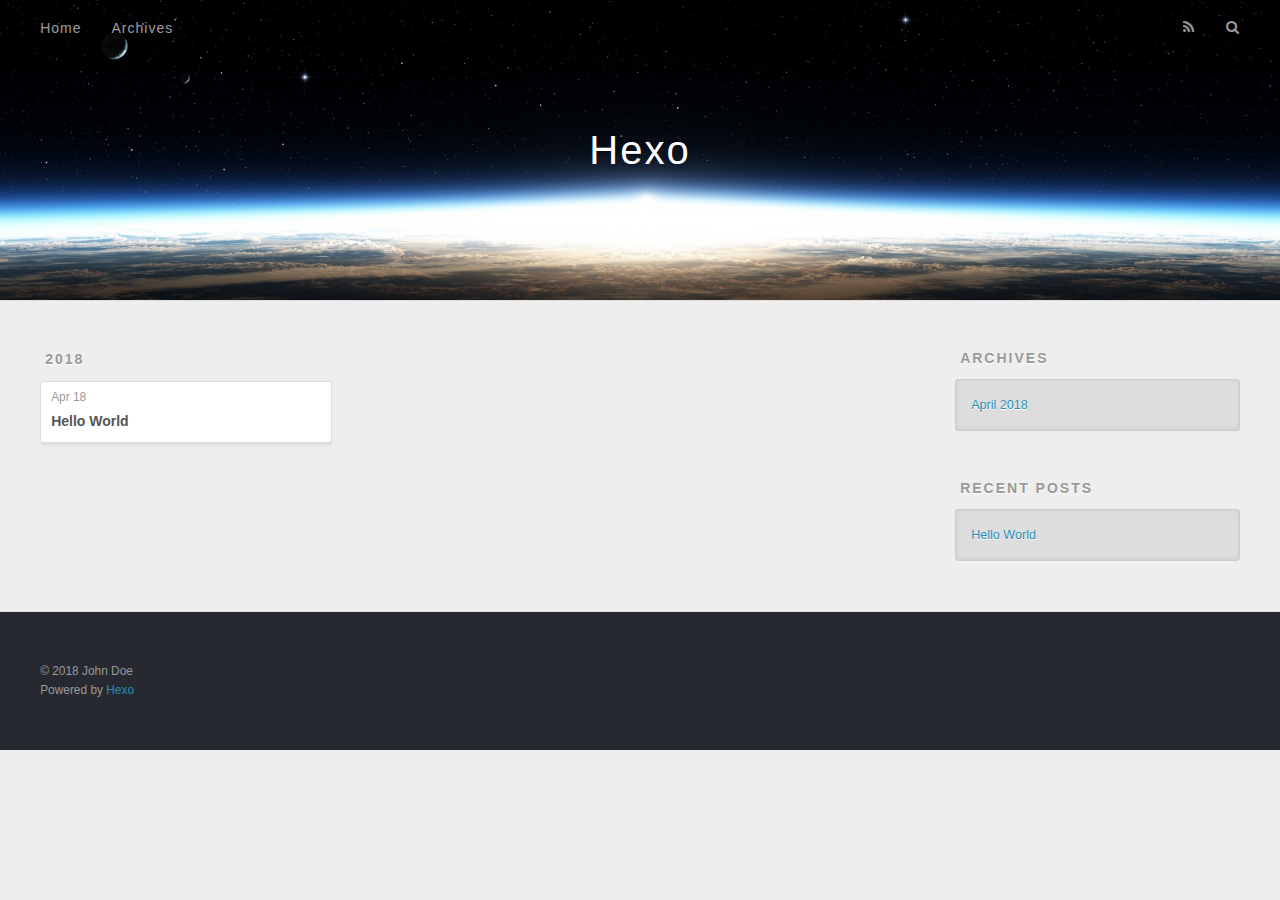
==== archives/index.html @ 8ae71036 "Site updated: 2018-04-18 21:34:52" ====
<!DOCTYPE html>
<html>
<head>
  <meta charset="utf-8">
  

  
  <title>Archives | Hexo</title>
  <meta name="viewport" content="width=device-width, initial-scale=1, maximum-scale=1">
  <meta property="og:type" content="website">
<meta property="og:title" content="Hexo">
<meta property="og:url" content="http://yoursite.com/archives/index.html">
<meta property="og:site_name" content="Hexo">
<meta property="og:locale" content="default">
<meta name="twitter:card" content="summary">
<meta name="twitter:title" content="Hexo">
  
    <link rel="alternate" href="/atom.xml" title="Hexo" type="application/atom+xml">
  
  
    <link rel="icon" href="/favicon.png">
  
  
    <link href="//fonts.googleapis.com/css?family=Source+Code+Pro" rel="stylesheet" type="text/css">
  
  <link rel="stylesheet" href="/css/style.css">
</head>

<body>
  <div id="container">
    <div id="wrap">
      <header id="header">
  <div id="banner"></div>
  <div id="header-outer" class="outer">
    <div id="header-title" class="inner">
      <h1 id="logo-wrap">
        <a href="/" id="logo">Hexo</a>
      </h1>
      
    </div>
    <div id="header-inner" class="inner">
      <nav id="main-nav">
        <a id="main-nav-toggle" class="nav-icon"></a>
        
          <a class="main-nav-link" href="/">Home</a>
        
          <a class="main-nav-link" href="/archives">Archives</a>
        
      </nav>
      <nav id="sub-nav">
        
          <a id="nav-rss-link" class="nav-icon" href="/atom.xml" title="RSS Feed"></a>
        
        <a id="nav-search-btn" class="nav-icon" title="Search"></a>
      </nav>
      <div id="search-form-wrap">
        <form action="//google.com/search" method="get" accept-charset="UTF-8" class="search-form"><input type="search" name="q" class="search-form-input" placeholder="Search"><button type="submit" class="search-form-submit">&#xF002;</button><input type="hidden" name="sitesearch" value="http://yoursite.com"></form>
      </div>
    </div>
  </div>
</header>
      <div class="outer">
        <section id="main">
  
  
    
    
      
      
      <section class="archives-wrap">
        <div class="archive-year-wrap">
          <a href="/archives/2018" class="archive-year">2018</a>
        </div>
        <div class="archives">
    
    <article class="archive-article archive-type-post">
  <div class="archive-article-inner">
    <header class="archive-article-header">
      <a href="/2018/04/18/hello-world/" class="archive-article-date">
  <time datetime="2018-04-18T13:19:20.472Z" itemprop="datePublished">Apr 18</time>
</a>
      
  
    <h1 itemprop="name">
      <a class="archive-article-title" href="/2018/04/18/hello-world/">Hello World</a>
    </h1>
  

    </header>
  </div>
</article>
  
  
    </div></section>
  


</section>
        
          <aside id="sidebar">
  
    

  
    

  
    
  
    
  <div class="widget-wrap">
    <h3 class="widget-title">Archives</h3>
    <div class="widget">
      <ul class="archive-list"><li class="archive-list-item"><a class="archive-list-link" href="/archives/2018/04/">April 2018</a></li></ul>
    </div>
  </div>


  
    
  <div class="widget-wrap">
    <h3 class="widget-title">Recent Posts</h3>
    <div class="widget">
      <ul>
        
          <li>
            <a href="/2018/04/18/hello-world/">Hello World</a>
          </li>
        
      </ul>
    </div>
  </div>

  
</aside>
        
      </div>
      <footer id="footer">
  
  <div class="outer">
    <div id="footer-info" class="inner">
      &copy; 2018 John Doe<br>
      Powered by <a href="http://hexo.io/" target="_blank">Hexo</a>
    </div>
  </div>
</footer>
    </div>
    <nav id="mobile-nav">
  
    <a href="/" class="mobile-nav-link">Home</a>
  
    <a href="/archives" class="mobile-nav-link">Archives</a>
  
</nav>
    

<script src="//ajax.googleapis.com/ajax/libs/jquery/2.0.3/jquery.min.js"></script>


  <link rel="stylesheet" href="/fancybox/jquery.fancybox.css">
  <script src="/fancybox/jquery.fancybox.pack.js"></script>


<script src="/js/script.js"></script>



  </div>
</body>
</html>
---- css/style.css ----
body {
  width: 100%;
}
body:before,
body:after {
  content: "";
  display: table;
}
body:after {
  clear: both;
}
html,
body,
div,
span,
applet,
object,
iframe,
h1,
h2,
h3,
h4,
h5,
h6,
p,
blockquote,
pre,
a,
abbr,
acronym,
address,
big,
cite,
code,
del,
dfn,
em,
img,
ins,
kbd,
q,
s,
samp,
small,
strike,
strong,
sub,
sup,
tt,
var,
dl,
dt,
dd,
ol,
ul,
li,
fieldset,
form,
label,
legend,
table,
caption,
tbody,
tfoot,
thead,
tr,
th,
td {
  margin: 0;
  padding: 0;
  border: 0;
  outline: 0;
  font-weight: inherit;
  font-style: inherit;
  font-family: inherit;
  font-size: 100%;
  vertical-align: baseline;
}
body {
  line-height: 1;
  color: #000;
  background: #fff;
}
ol,
ul {
  list-style: none;
}
table {
  border-collapse: separate;
  border-spacing: 0;
  vertical-align: middle;
}
caption,
th,
td {
  text-align: left;
  font-weight: normal;
  vertical-align: middle;
}
a img {
  border: none;
}
input,
button {
  margin: 0;
  padding: 0;
}
input::-moz-focus-inner,
button::-moz-focus-inner {
  border: 0;
  padding: 0;
}
@font-face {
  font-family: FontAwesome;
  font-style: normal;
  font-weight: normal;
  src: url("fonts/fontawesome-webfont.eot?v=#4.0.3");
  src: url("fonts/fontawesome-webfont.eot?#iefix&v=#4.0.3") format("embedded-opentype"), url("fonts/fontawesome-webfont.woff?v=#4.0.3") format("woff"), url("fonts/fontawesome-webfont.ttf?v=#4.0.3") format("truetype"), url("fonts/fontawesome-webfont.svg#fontawesomeregular?v=#4.0.3") format("svg");
}
html,
body,
#container {
  height: 100%;
}
body {
  background: #eee;
  font: 14px -apple-system, BlinkMacSystemFont, "Segoe UI", "Roboto", "Oxygen", "Ubuntu", "Cantarell", "Fira Sans", "Droid Sans", "Helvetica Neue", sans-serif;
  -webkit-text-size-adjust: 100%;
}
.outer {
  max-width: 1220px;
  margin: 0 auto;
  padding: 0 20px;
}
.outer:before,
.outer:after {
  content: "";
  display: table;
}
.outer:after {
  clear: both;
}
.inner {
  display: inline;
  float: left;
  width: 98.33333333333333%;
  margin: 0 0.833333333333333%;
}
.left,
.alignleft {
  float: left;
}
.right,
.alignright {
  float: right;
}
.clear {
  clear: both;
}
#container {
  position: relative;
}
.mobile-nav-on {
  overflow: hidden;
}
#wrap {
  height: 100%;
  width: 100%;
  position: absolute;
  top: 0;
  left: 0;
  -webkit-transition: 0.2s ease-out;
  -moz-transition: 0.2s ease-out;
  -ms-transition: 0.2s ease-out;
  transition: 0.2s ease-out;
  z-index: 1;
  background: #eee;
}
.mobile-nav-on #wrap {
  left: 280px;
}
@media screen and (min-width: 768px) {
  #main {
    display: inline;
    float: left;
    width: 73.33333333333333%;
    margin: 0 0.833333333333333%;
  }
}
.article-date,
.article-category-link,
.archive-year,
.widget-title {
  text-decoration: none;
  text-transform: uppercase;
  letter-spacing: 2px;
  color: #999;
  margin-bottom: 1em;
  margin-left: 5px;
  line-height: 1em;
  text-shadow: 0 1px #fff;
  font-weight: bold;
}
.article-inner,
.archive-article-inner {
  background: #fff;
  -webkit-box-shadow: 1px 2px 3px #ddd;
  box-shadow: 1px 2px 3px #ddd;
  border: 1px solid #ddd;
  border-radius: 3px;
}
.article-entry h1,
.widget h1 {
  font-size: 2em;
}
.article-entry h2,
.widget h2 {
  font-size: 1.5em;
}
.article-entry h3,
.widget h3 {
  font-size: 1.3em;
}
.article-entry h4,
.widget h4 {
  font-size: 1.2em;
}
.article-entry h5,
.widget h5 {
  font-size: 1em;
}
.article-entry h6,
.widget h6 {
  font-size: 1em;
  color: #999;
}
.article-entry hr,
.widget hr {
  border: 1px dashed #ddd;
}
.article-entry strong,
.widget strong {
  font-weight: bold;
}
.article-entry em,
.widget em,
.article-entry cite,
.widget cite {
  font-style: italic;
}
.article-entry sup,
.widget sup,
.article-entry sub,
.widget sub {
  font-size: 0.75em;
  line-height: 0;
  position: relative;
  vertical-align: baseline;
}
.article-entry sup,
.widget sup {
  top: -0.5em;
}
.article-entry sub,
.widget sub {
  bottom: -0.2em;
}
.article-entry small,
.widget small {
  font-size: 0.85em;
}
.article-entry acronym,
.widget acronym,
.article-entry abbr,
.widget abbr {
  border-bottom: 1px dotted;
}
.article-entry ul,
.widget ul,
.article-entry ol,
.widget ol,
.article-entry dl,
.widget dl {
  margin: 0 20px;
  line-height: 1.6em;
}
.article-entry ul ul,
.widget ul ul,
.article-entry ol ul,
.widget ol ul,
.article-entry ul ol,
.widget ul ol,
.article-entry ol ol,
.widget ol ol {
  margin-top: 0;
  margin-bottom: 0;
}
.article-entry ul,
.widget ul {
  list-style: disc;
}
.article-entry ol,
.widget ol {
  list-style: decimal;
}
.article-entry dt,
.widget dt {
  font-weight: bold;
}
#header {
  height: 300px;
  position: relative;
  border-bottom: 1px solid #ddd;
}
#header:before,
#header:after {
  content: "";
  position: absolute;
  left: 0;
  right: 0;
  height: 40px;
}
#header:before {
  top: 0;
  background: -webkit-linear-gradient(rgba(0,0,0,0.2), transparent);
  background: -moz-linear-gradient(rgba(0,0,0,0.2), transparent);
  background: -ms-linear-gradient(rgba(0,0,0,0.2), transparent);
  background: linear-gradient(rgba(0,0,0,0.2), transparent);
}
#header:after {
  bottom: 0;
  background: -webkit-linear-gradient(transparent, rgba(0,0,0,0.2));
  background: -moz-linear-gradient(transparent, rgba(0,0,0,0.2));
  background: -ms-linear-gradient(transparent, rgba(0,0,0,0.2));
  background: linear-gradient(transparent, rgba(0,0,0,0.2));
}
#header-outer {
  height: 100%;
  position: relative;
}
#header-inner {
  position: relative;
  overflow: hidden;
}
#banner {
  position: absolute;
  top: 0;
  left: 0;
  width: 100%;
  height: 100%;
  background: url("images/banner.jpg") center #000;
  -webkit-background-size: cover;
  -moz-background-size: cover;
  background-size: cover;
  z-index: -1;
}
#header-title {
  text-align: center;
  height: 40px;
  position: absolute;
  top: 50%;
  left: 0;
  margin-top: -20px;
}
#logo,
#subtitle {
  text-decoration: none;
  color: #fff;
  font-weight: 300;
  text-shadow: 0 1px 4px rgba(0,0,0,0.3);
}
#logo {
  font-size: 40px;
  line-height: 40px;
  letter-spacing: 2px;
}
#subtitle {
  font-size: 16px;
  line-height: 16px;
  letter-spacing: 1px;
}
#subtitle-wrap {
  margin-top: 16px;
}
#main-nav {
  float: left;
  margin-left: -15px;
}
.nav-icon,
.main-nav-link {
  float: left;
  color: #fff;
  opacity: 0.6;
  text-decoration: none;
  text-shadow: 0 1px rgba(0,0,0,0.2);
  -webkit-transition: opacity 0.2s;
  -moz-transition: opacity 0.2s;
  -ms-transition: opacity 0.2s;
  transition: opacity 0.2s;
  display: block;
  padding: 20px 15px;
}
.nav-icon:hover,
.main-nav-link:hover {
  opacity: 1;
}
.nav-icon {
  font-family: FontAwesome;
  text-align: center;
  font-size: 14px;
  width: 14px;
  height: 14px;
  padding: 20px 15px;
  position: relative;
  cursor: pointer;
}
.main-nav-link {
  font-weight: 300;
  letter-spacing: 1px;
}
@media screen and (max-width: 479px) {
  .main-nav-link {
    display: none;
  }
}
#main-nav-toggle {
  display: none;
}
#main-nav-toggle:before {
  content: "\f0c9";
}
@media screen and (max-width: 479px) {
  #main-nav-toggle {
    display: block;
  }
}
#sub-nav {
  float: right;
  margin-right: -15px;
}
#nav-rss-link:before {
  content: "\f09e";
}
#nav-search-btn:before {
  content: "\f002";
}
#search-form-wrap {
  position: absolute;
  top: 15px;
  width: 150px;
  height: 30px;
  right: -150px;
  opacity: 0;
  -webkit-transition: 0.2s ease-out;
  -moz-transition: 0.2s ease-out;
  -ms-transition: 0.2s ease-out;
  transition: 0.2s ease-out;
}
#search-form-wrap.on {
  opacity: 1;
  right: 0;
}
@media screen and (max-width: 479px) {
  #search-form-wrap {
    width: 100%;
    right: -100%;
  }
}
.search-form {
  position: absolute;
  top: 0;
  left: 0;
  right: 0;
  background: #fff;
  padding: 5px 15px;
  border-radius: 15px;
  -webkit-box-shadow: 0 0 10px rgba(0,0,0,0.3);
  box-shadow: 0 0 10px rgba(0,0,0,0.3);
}
.search-form-input {
  border: none;
  background: none;
  color: #555;
  width: 100%;
  font: 13px -apple-system, BlinkMacSystemFont, "Segoe UI", "Roboto", "Oxygen", "Ubuntu", "Cantarell", "Fira Sans", "Droid Sans", "Helvetica Neue", sans-serif;
  outline: none;
}
.search-form-input::-webkit-search-results-decoration,
.search-form-input::-webkit-search-cancel-button {
  -webkit-appearance: none;
}
.search-form-submit {
  position: absolute;
  top: 50%;
  right: 10px;
  margin-top: -7px;
  font: 13px FontAwesome;
  border: none;
  background: none;
  color: #bbb;
  cursor: pointer;
}
.search-form-submit:hover,
.search-form-submit:focus {
  color: #777;
}
.article {
  margin: 50px 0;
}
.article-inner {
  overflow: hidden;
}
.article-meta:before,
.article-meta:after {
  content: "";
  display: table;
}
.article-meta:after {
  clear: both;
}
.article-date {
  float: left;
}
.article-category {
  float: left;
  line-height: 1em;
  color: #ccc;
  text-shadow: 0 1px #fff;
  margin-left: 8px;
}
.article-category:before {
  content: "\2022";
}
.article-category-link {
  margin: 0 12px 1em;
}
.article-header {
  padding: 20px 20px 0;
}
.article-title {
  text-decoration: none;
  font-size: 2em;
  font-weight: bold;
  color: #555;
  line-height: 1.1em;
  -webkit-transition: color 0.2s;
  -moz-transition: color 0.2s;
  -ms-transition: color 0.2s;
  transition: color 0.2s;
}
a.article-title:hover {
  color: #258fb8;
}
.article-entry {
  color: #555;
  padding: 0 20px;
}
.article-entry:before,
.article-entry:after {
  content: "";
  display: table;
}
.article-entry:after {
  clear: both;
}
.article-entry p,
.article-entry table {
  line-height: 1.6em;
  margin: 1.6em 0;
}
.article-entry h1,
.article-entry h2,
.article-entry h3,
.article-entry h4,
.article-entry h5,
.article-entry h6 {
  font-weight: bold;
}
.article-entry h1,
.article-entry h2,
.article-entry h3,
.article-entry h4,
.article-entry h5,
.article-entry h6 {
  line-height: 1.1em;
  margin: 1.1em 0;
}
.article-entry a {
  color: #258fb8;
  text-decoration: none;
}
.article-entry a:hover {
  text-decoration: underline;
}
.article-entry ul,
.article-entry ol,
.article-entry dl {
  margin-top: 1.6em;
  margin-bottom: 1.6em;
}
.article-entry img,
.article-entry video {
  max-width: 100%;
  height: auto;
  display: block;
  margin: auto;
}
.article-entry iframe {
  border: none;
}
.article-entry table {
  width: 100%;
  border-collapse: collapse;
  border-spacing: 0;
}
.article-entry th {
  font-weight: bold;
  border-bottom: 3px solid #ddd;
  padding-bottom: 0.5em;
}
.article-entry td {
  border-bottom: 1px solid #ddd;
  padding: 10px 0;
}
.article-entry blockquote {
  font-family: Georgia, "Times New Roman", serif;
  font-size: 1.4em;
  margin: 1.6em 20px;
  text-align: center;
}
.article-entry blockquote footer {
  font-size: 14px;
  margin: 1.6em 0;
  font-family: -apple-system, BlinkMacSystemFont, "Segoe UI", "Roboto", "Oxygen", "Ubuntu", "Cantarell", "Fira Sans", "Droid Sans", "Helvetica Neue", sans-serif;
}
.article-entry blockquote footer cite:before {
  content: "—";
  padding: 0 0.5em;
}
.article-entry .pullquote {
  text-align: left;
  width: 45%;
  margin: 0;
}
.article-entry .pullquote.left {
  margin-left: 0.5em;
  margin-right: 1em;
}
.article-entry .pullquote.right {
  margin-right: 0.5em;
  margin-left: 1em;
}
.article-entry .caption {
  color: #999;
  display: block;
  font-size: 0.9em;
  margin-top: 0.5em;
  position: relative;
  text-align: center;
}
.article-entry .video-container {
  position: relative;
  padding-top: 56.25%;
  height: 0;
  overflow: hidden;
}
.article-entry .video-container iframe,
.article-entry .video-container object,
.article-entry .video-container embed {
  position: absolute;
  top: 0;
  left: 0;
  width: 100%;
  height: 100%;
  margin-top: 0;
}
.article-more-link a {
  display: inline-block;
  line-height: 1em;
  padding: 6px 15px;
  border-radius: 15px;
  background: #eee;
  color: #999;
  text-shadow: 0 1px #fff;
  text-decoration: none;
}
.article-more-link a:hover {
  background: #258fb8;
  color: #fff;
  text-decoration: none;
  text-shadow: 0 1px #1e7293;
}
.article-footer {
  font-size: 0.85em;
  line-height: 1.6em;
  border-top: 1px solid #ddd;
  padding-top: 1.6em;
  margin: 0 20px 20px;
}
.article-footer:before,
.article-footer:after {
  content: "";
  display: table;
}
.article-footer:after {
  clear: both;
}
.article-footer a {
  color: #999;
  text-decoration: none;
}
.article-footer a:hover {
  color: #555;
}
.article-tag-list-item {
  float: left;
  margin-right: 10px;
}
.article-tag-list-link:before {
  content: "#";
}
.article-comment-link {
  float: right;
}
.article-comment-link:before {
  content: "\f075";
  font-family: FontAwesome;
  padding-right: 8px;
}
.article-share-link {
  cursor: pointer;
  float: right;
  margin-left: 20px;
}
.article-share-link:before {
  content: "\f064";
  font-family: FontAwesome;
  padding-right: 6px;
}
#article-nav {
  position: relative;
}
#article-nav:before,
#article-nav:after {
  content: "";
  display: table;
}
#article-nav:after {
  clear: both;
}
@media screen and (min-width: 768px) {
  #article-nav {
    margin: 50px 0;
  }
  #article-nav:before {
    width: 8px;
    height: 8px;
    position: absolute;
    top: 50%;
    left: 50%;
    margin-top: -4px;
    margin-left: -4px;
    content: "";
    border-radius: 50%;
    background: #ddd;
    -webkit-box-shadow: 0 1px 2px #fff;
    box-shadow: 0 1px 2px #fff;
  }
}
.article-nav-link-wrap {
  text-decoration: none;
  text-shadow: 0 1px #fff;
  color: #999;
  -webkit-box-sizing: border-box;
  -moz-box-sizing: border-box;
  box-sizing: border-box;
  margin-top: 50px;
  text-align: center;
  display: block;
}
.article-nav-link-wrap:hover {
  color: #555;
}
@media screen and (min-width: 768px) {
  .article-nav-link-wrap {
    width: 50%;
    margin-top: 0;
  }
}
@media screen and (min-width: 768px) {
  #article-nav-newer {
    float: left;
    text-align: right;
    padding-right: 20px;
  }
}
@media screen and (min-width: 768px) {
  #article-nav-older {
    float: right;
    text-align: left;
    padding-left: 20px;
  }
}
.article-nav-caption {
  text-transform: uppercase;
  letter-spacing: 2px;
  color: #ddd;
  line-height: 1em;
  font-weight: bold;
}
#article-nav-newer .article-nav-caption {
  margin-right: -2px;
}
.article-nav-title {
  font-size: 0.85em;
  line-height: 1.6em;
  margin-top: 0.5em;
}
.article-share-box {
  position: absolute;
  display: none;
  background: #fff;
  -webkit-box-shadow: 1px 2px 10px rgba(0,0,0,0.2);
  box-shadow: 1px 2px 10px rgba(0,0,0,0.2);
  border-radius: 3px;
  margin-left: -145px;
  overflow: hidden;
  z-index: 1;
}
.article-share-box.on {
  display: block;
}
.article-share-input {
  width: 100%;
  background: none;
  -webkit-box-sizing: border-box;
  -moz-box-sizing: border-box;
  box-sizing: border-box;
  font: 14px -apple-system, BlinkMacSystemFont, "Segoe UI", "Roboto", "Oxygen", "Ubuntu", "Cantarell", "Fira Sans", "Droid Sans", "Helvetica Neue", sans-serif;
  padding: 0 15px;
  color: #555;
  outline: none;
  border: 1px solid #ddd;
  border-radius: 3px 3px 0 0;
  height: 36px;
  line-height: 36px;
}
.article-share-links {
  background: #eee;
}
.article-share-links:before,
.article-share-links:after {
  content: "";
  display: table;
}
.article-share-links:after {
  clear: both;
}
.article-share-twitter,
.article-share-facebook,
.article-share-pinterest,
.article-share-google {
  width: 50px;
  height: 36px;
  display: block;
  float: left;
  position: relative;
  color: #999;
  text-shadow: 0 1px #fff;
}
.article-share-twitter:before,
.article-share-facebook:before,
.article-share-pinterest:before,
.article-share-google:before {
  font-size: 20px;
  font-family: FontAwesome;
  width: 20px;
  height: 20px;
  position: absolute;
  top: 50%;
  left: 50%;
  margin-top: -10px;
  margin-left: -10px;
  text-align: center;
}
.article-share-twitter:hover,
.article-share-facebook:hover,
.article-share-pinterest:hover,
.article-share-google:hover {
  color: #fff;
}
.article-share-twitter:before {
  content: "\f099";
}
.article-share-twitter:hover {
  background: #00aced;
  text-shadow: 0 1px #008abe;
}
.article-share-facebook:before {
  content: "\f09a";
}
.article-share-facebook:hover {
  background: #3b5998;
  text-shadow: 0 1px #2f477a;
}
.article-share-pinterest:before {
  content: "\f0d2";
}
.article-share-pinterest:hover {
  background: #cb2027;
  text-shadow: 0 1px #a21a1f;
}
.article-share-google:before {
  content: "\f0d5";
}
.article-share-google:hover {
  background: #dd4b39;
  text-shadow: 0 1px #be3221;
}
.article-gallery {
  background: #000;
  position: relative;
}
.article-gallery-photos {
  position: relative;
  overflow: hidden;
}
.article-gallery-img {
  display: none;
  max-width: 100%;
}
.article-gallery-img:first-child {
  display: block;
}
.article-gallery-img.loaded {
  position: absolute;
  display: block;
}
.article-gallery-img img {
  display: block;
  max-width: 100%;
  margin: 0 auto;
}
#comments {
  background: #fff;
  -webkit-box-shadow: 1px 2px 3px #ddd;
  box-shadow: 1px 2px 3px #ddd;
  padding: 20px;
  border: 1px solid #ddd;
  border-radius: 3px;
  margin: 50px 0;
}
#comments a {
  color: #258fb8;
}
.archives-wrap {
  margin: 50px 0;
}
.archives:before,
.archives:after {
  content: "";
  display: table;
}
.archives:after {
  clear: both;
}
.archive-year-wrap {
  margin-bottom: 1em;
}
.archives {
  -webkit-column-gap: 10px;
  -moz-column-gap: 10px;
  column-gap: 10px;
}
@media screen and (min-width: 480px) and (max-width: 767px) {
  .archives {
    -webkit-column-count: 2;
    -moz-column-count: 2;
    column-count: 2;
  }
}
@media screen and (min-width: 768px) {
  .archives {
    -webkit-column-count: 3;
    -moz-column-count: 3;
    column-count: 3;
  }
}
.archive-article {
  -webkit-column-break-inside: avoid;
  page-break-inside: avoid;
  overflow: hidden;
  break-inside: avoid-column;
}
.archive-article-inner {
  padding: 10px;
  margin-bottom: 15px;
}
.archive-article-title {
  text-decoration: none;
  font-weight: bold;
  color: #555;
  -webkit-transition: color 0.2s;
  -moz-transition: color 0.2s;
  -ms-transition: color 0.2s;
  transition: color 0.2s;
  line-height: 1.6em;
}
.archive-article-title:hover {
  color: #258fb8;
}
.archive-article-footer {
  margin-top: 1em;
}
.archive-article-date {
  color: #999;
  text-decoration: none;
  font-size: 0.85em;
  line-height: 1em;
  margin-bottom: 0.5em;
  display: block;
}
#page-nav {
  margin: 50px auto;
  background: #fff;
  -webkit-box-shadow: 1px 2px 3px #ddd;
  box-shadow: 1px 2px 3px #ddd;
  border: 1px solid #ddd;
  border-radius: 3px;
  text-align: center;
  color: #999;
  overflow: hidden;
}
#page-nav:before,
#page-nav:after {
  content: "";
  display: table;
}
#page-nav:after {
  clear: both;
}
#page-nav a,
#page-nav span {
  padding: 10px 20px;
  line-height: 1;
  height: 2ex;
}
#page-nav a {
  color: #999;
  text-decoration: none;
}
#page-nav a:hover {
  background: #999;
  color: #fff;
}
#page-nav .prev {
  float: left;
}
#page-nav .next {
  float: right;
}
#page-nav .page-number {
  display: inline-block;
}
@media screen and (max-width: 479px) {
  #page-nav .page-number {
    display: none;
  }
}
#page-nav .current {
  color: #555;
  font-weight: bold;
}
#page-nav .space {
  color: #ddd;
}
#footer {
  background: #262a30;
  padding: 50px 0;
  border-top: 1px solid #ddd;
  color: #999;
}
#footer a {
  color: #258fb8;
  text-decoration: none;
}
#footer a:hover {
  text-decoration: underline;
}
#footer-info {
  line-height: 1.6em;
  font-size: 0.85em;
}
.article-entry pre,
.article-entry .highlight {
  background: #2d2d2d;
  margin: 0 -20px;
  padding: 15px 20px;
  border-style: solid;
  border-color: #ddd;
  border-width: 1px 0;
  overflow: auto;
  color: #ccc;
  line-height: 22.400000000000002px;
}
.article-entry .highlight .gutter pre,
.article-entry .gist .gist-file .gist-data .line-numbers {
  color: #666;
  font-size: 0.85em;
}
.article-entry pre,
.article-entry code {
  font-family: "Source Code Pro", Consolas, Monaco, Menlo, Consolas, monospace;
}
.article-entry code {
  background: #eee;
  text-shadow: 0 1px #fff;
  padding: 0 0.3em;
}
.article-entry pre code {
  background: none;
  text-shadow: none;
  padding: 0;
}
.article-entry .highlight pre {
  border: none;
  margin: 0;
  padding: 0;
}
.article-entry .highlight table {
  margin: 0;
  width: auto;
}
.article-entry .highlight td {
  border: none;
  padding: 0;
}
.article-entry .highlight figcaption {
  font-size: 0.85em;
  color: #999;
  line-height: 1em;
  margin-bottom: 1em;
}
.article-entry .highlight figcaption:before,
.article-entry .highlight figcaption:after {
  content: "";
  display: table;
}
.article-entry .highlight figcaption:after {
  clear: both;
}
.article-entry .highlight figcaption a {
  float: right;
}
.article-entry .highlight .gutter pre {
  text-align: right;
  padding-right: 20px;
}
.article-entry .highlight .line {
  height: 22.400000000000002px;
}
.article-entry .highlight .line.marked {
  background: #515151;
}
.article-entry .gist {
  margin: 0 -20px;
  border-style: solid;
  border-color: #ddd;
  border-width: 1px 0;
  background: #2d2d2d;
  padding: 15px 20px 15px 0;
}
.article-entry .gist .gist-file {
  border: none;
  font-family: "Source Code Pro", Consolas, Monaco, Menlo, Consolas, monospace;
  margin: 0;
}
.article-entry .gist .gist-file .gist-data {
  background: none;
  border: none;
}
.article-entry .gist .gist-file .gist-data .line-numbers {
  background: none;
  border: none;
  padding: 0 20px 0 0;
}
.article-entry .gist .gist-file .gist-data .line-data {
  padding: 0 !important;
}
.article-entry .gist .gist-file .highlight {
  margin: 0;
  padding: 0;
  border: none;
}
.article-entry .gist .gist-file .gist-meta {
  background: #2d2d2d;
  color: #999;
  font: 0.85em -apple-system, BlinkMacSystemFont, "Segoe UI", "Roboto", "Oxygen", "Ubuntu", "Cantarell", "Fira Sans", "Droid Sans", "Helvetica Neue", sans-serif;
  text-shadow: 0 0;
  padding: 0;
  margin-top: 1em;
  margin-left: 20px;
}
.article-entry .gist .gist-file .gist-meta a {
  color: #258fb8;
  font-weight: normal;
}
.article-entry .gist .gist-file .gist-meta a:hover {
  text-decoration: underline;
}
pre .comment,
pre .title {
  color: #999;
}
pre .variable,
pre .attribute,
pre .tag,
pre .regexp,
pre .ruby .constant,
pre .xml .tag .title,
pre .xml .pi,
pre .xml .doctype,
pre .html .doctype,
pre .css .id,
pre .css .class,
pre .css .pseudo {
  color: #f2777a;
}
pre .number,
pre .preprocessor,
pre .built_in,
pre .literal,
pre .params,
pre .constant {
  color: #f99157;
}
pre .class,
pre .ruby .class .title,
pre .css .rules .attribute {
  color: #9c9;
}
pre .string,
pre .value,
pre .inheritance,
pre .header,
pre .ruby .symbol,
pre .xml .cdata {
  color: #9c9;
}
pre .css .hexcolor {
  color: #6cc;
}
pre .function,
pre .python .decorator,
pre .python .title,
pre .ruby .function .title,
pre .ruby .title .keyword,
pre .perl .sub,
pre .javascript .title,
pre .coffeescript .title {
  color: #69c;
}
pre .keyword,
pre .javascript .function {
  color: #c9c;
}
@media screen and (max-width: 479px) {
  #mobile-nav {
    position: absolute;
    top: 0;
    left: 0;
    width: 280px;
    height: 100%;
    background: #191919;
    border-right: 1px solid #fff;
  }
}
@media screen and (max-width: 479px) {
  .mobile-nav-link {
    display: block;
    color: #999;
    text-decoration: none;
    padding: 15px 20px;
    font-weight: bold;
  }
  .mobile-nav-link:hover {
    color: #fff;
  }
}
@media screen and (min-width: 768px) {
  #sidebar {
    display: inline;
    float: left;
    width: 23.333333333333332%;
    margin: 0 0.833333333333333%;
  }
}
.widget-wrap {
  margin: 50px 0;
}
.widget {
  color: #777;
  text-shadow: 0 1px #fff;
  background: #ddd;
  -webkit-box-shadow: 0 -1px 4px #ccc inset;
  box-shadow: 0 -1px 4px #ccc inset;
  border: 1px solid #ccc;
  padding: 15px;
  border-radius: 3px;
}
.widget a {
  color: #258fb8;
  text-decoration: none;
}
.widget a:hover {
  text-decoration: underline;
}
.widget ul ul,
.widget ol ul,
.widget dl ul,
.widget ul ol,
.widget ol ol,
.widget dl ol,
.widget ul dl,
.widget ol dl,
.widget dl dl {
  margin-left: 15px;
  list-style: disc;
}
.widget {
  line-height: 1.6em;
  word-wrap: break-word;
  font-size: 0.9em;
}
.widget ul,
.widget ol {
  list-style: none;
  margin: 0;
}
.widget ul ul,
.widget ol ul,
.widget ul ol,
.widget ol ol {
  margin: 0 20px;
}
.widget ul ul,
.widget ol ul {
  list-style: disc;
}
.widget ul ol,
.widget ol ol {
  list-style: decimal;
}
.category-list-count,
.tag-list-count,
.archive-list-count {
  padding-left: 5px;
  color: #999;
  font-size: 0.85em;
}
.category-list-count:before,
.tag-list-count:before,
.archive-list-count:before {
  content: "(";
}
.category-list-count:after,
.tag-list-count:after,
.archive-list-count:after {
  content: ")";
}
.tagcloud a {
  margin-right: 5px;
  display: inline-block;
}
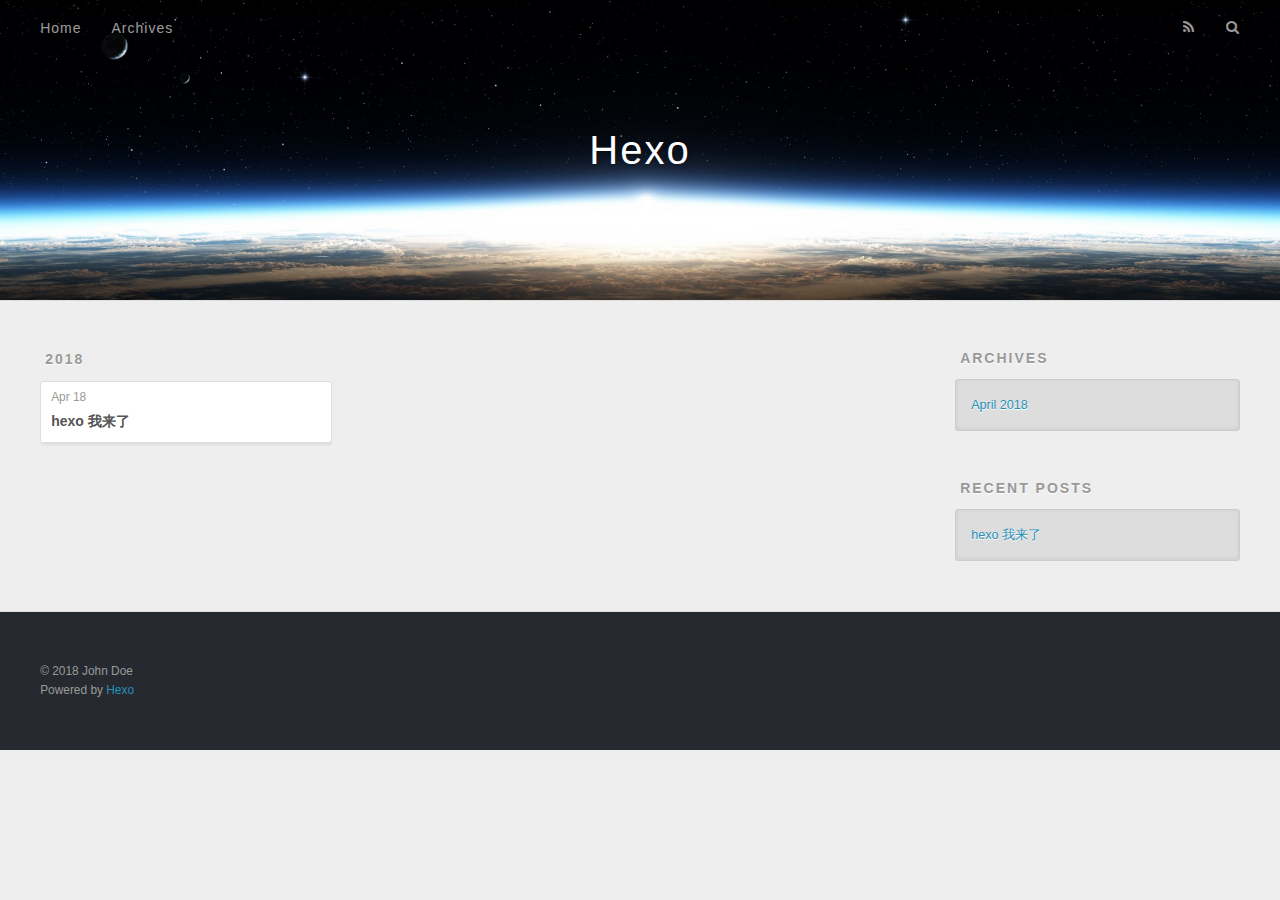
==== commit 70eab17b: "Site updated: 2018-04-18 22:15:10" ====
--- a/archives/index.html
+++ b/archives/index.html
@@ -76,13 +76,13 @@
     <article class="archive-article archive-type-post">
   <div class="archive-article-inner">
     <header class="archive-article-header">
-      <a href="/2018/04/18/hello-world/" class="archive-article-date">
-  <time datetime="2018-04-18T13:19:20.472Z" itemprop="datePublished">Apr 18</time>
+      <a href="/2018/04/18/hexo-我来了/" class="archive-article-date">
+  <time datetime="2018-04-18T14:14:54.000Z" itemprop="datePublished">Apr 18</time>
 </a>
       
   
     <h1 itemprop="name">
-      <a class="archive-article-title" href="/2018/04/18/hello-world/">Hello World</a>
+      <a class="archive-article-title" href="/2018/04/18/hexo-我来了/">hexo 我来了</a>
     </h1>
   
 
@@ -124,7 +124,7 @@
       <ul>
         
           <li>
-            <a href="/2018/04/18/hello-world/">Hello World</a>
+            <a href="/2018/04/18/hexo-我来了/">hexo 我来了</a>
           </li>
         
       </ul>
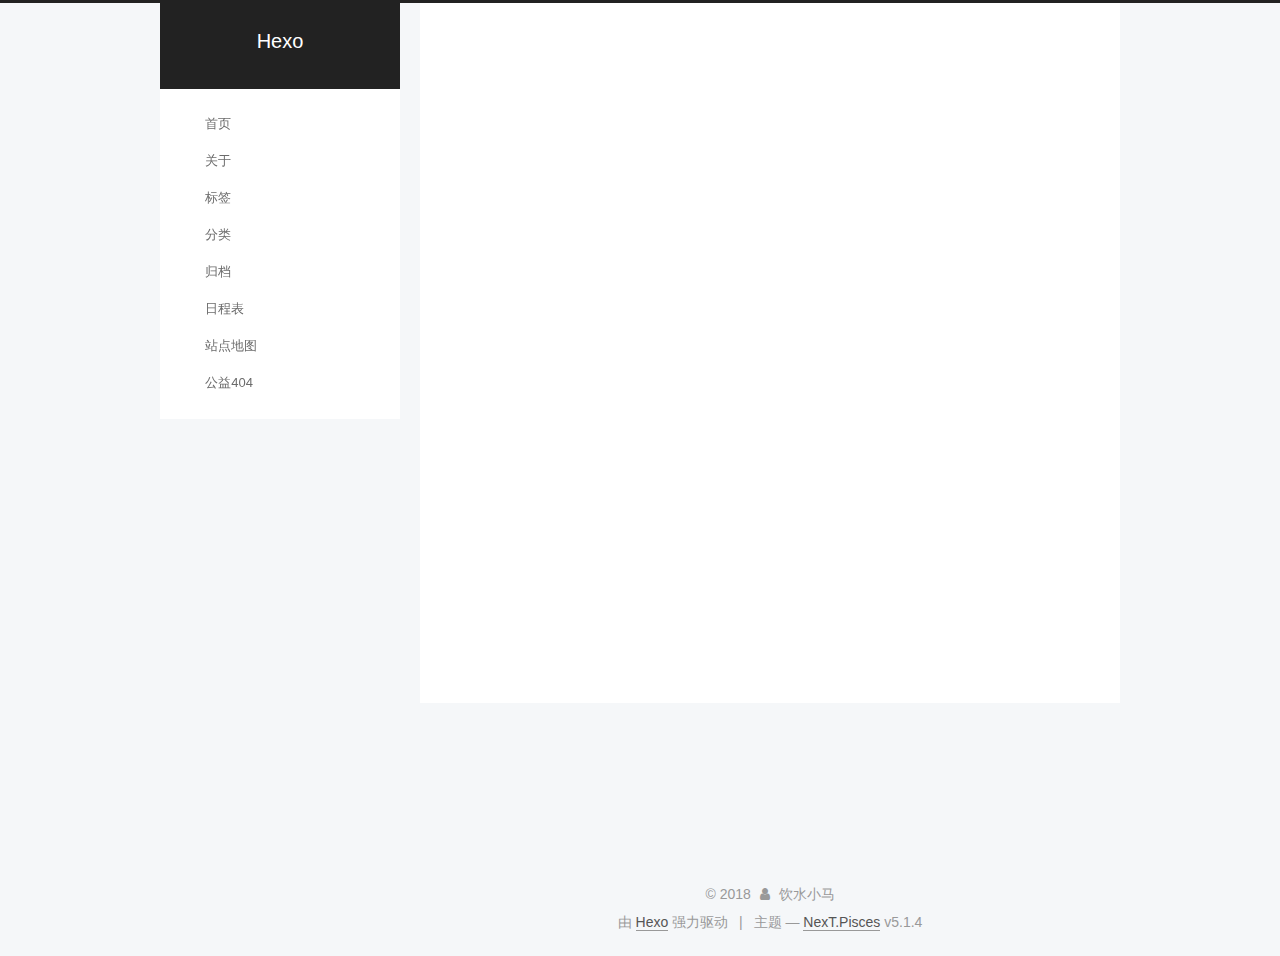
==== commit 23617301: "Site updated: 2018-04-23 22:12:47" ====
--- a/archives/index.html
+++ b/archives/index.html
@@ -1,170 +1,635 @@
 <!DOCTYPE html>
-<html>
+
+
+
+  
+
+
+<html class="theme-next pisces use-motion" lang="zh-Hans">
 <head>
-  <meta charset="utf-8">
-  
-
-  
-  <title>Archives | Hexo</title>
-  <meta name="viewport" content="width=device-width, initial-scale=1, maximum-scale=1">
-  <meta property="og:type" content="website">
+  <meta charset="UTF-8"/>
+<meta http-equiv="X-UA-Compatible" content="IE=edge" />
+<meta name="viewport" content="width=device-width, initial-scale=1, maximum-scale=1"/>
+<meta name="theme-color" content="#222">
+
+
+
+
+
+
+
+
+
+<meta http-equiv="Cache-Control" content="no-transform" />
+<meta http-equiv="Cache-Control" content="no-siteapp" />
+
+
+
+
+
+
+
+
+
+
+
+
+
+
+
+
+  
+  
+  <link href="/lib/fancybox/source/jquery.fancybox.css?v=2.1.5" rel="stylesheet" type="text/css" />
+
+
+
+
+
+
+
+<link href="/lib/font-awesome/css/font-awesome.min.css?v=4.6.2" rel="stylesheet" type="text/css" />
+
+<link href="/css/main.css?v=5.1.4" rel="stylesheet" type="text/css" />
+
+
+  <link rel="apple-touch-icon" sizes="180x180" href="/images/apple-touch-icon-next.png?v=5.1.4">
+
+
+  <link rel="icon" type="image/png" sizes="32x32" href="/images/favicon-32x32-next.png?v=5.1.4">
+
+
+  <link rel="icon" type="image/png" sizes="16x16" href="/images/favicon-16x16-next.png?v=5.1.4">
+
+
+  <link rel="mask-icon" href="/images/logo.svg?v=5.1.4" color="#222">
+
+
+
+
+
+  <meta name="keywords" content="Hexo, NexT" />
+
+
+
+
+
+
+
+
+
+
+<meta name="description" content="与其抱怨,不如改变">
+<meta property="og:type" content="website">
 <meta property="og:title" content="Hexo">
 <meta property="og:url" content="http://yoursite.com/archives/index.html">
 <meta property="og:site_name" content="Hexo">
-<meta property="og:locale" content="default">
+<meta property="og:description" content="与其抱怨,不如改变">
+<meta property="og:locale" content="zh-Hans">
 <meta name="twitter:card" content="summary">
 <meta name="twitter:title" content="Hexo">
-  
-    <link rel="alternate" href="/atom.xml" title="Hexo" type="application/atom+xml">
-  
-  
-    <link rel="icon" href="/favicon.png">
-  
-  
-    <link href="//fonts.googleapis.com/css?family=Source+Code+Pro" rel="stylesheet" type="text/css">
-  
-  <link rel="stylesheet" href="/css/style.css">
+<meta name="twitter:description" content="与其抱怨,不如改变">
+
+
+
+<script type="text/javascript" id="hexo.configurations">
+  var NexT = window.NexT || {};
+  var CONFIG = {
+    root: '/',
+    scheme: 'Pisces',
+    version: '5.1.4',
+    sidebar: {"position":"left","display":"post","offset":12,"b2t":false,"scrollpercent":false,"onmobile":false},
+    fancybox: true,
+    tabs: true,
+    motion: {"enable":true,"async":false,"transition":{"post_block":"fadeIn","post_header":"slideDownIn","post_body":"slideDownIn","coll_header":"slideLeftIn","sidebar":"slideUpIn"}},
+    duoshuo: {
+      userId: '0',
+      author: '博主'
+    },
+    algolia: {
+      applicationID: '',
+      apiKey: '',
+      indexName: '',
+      hits: {"per_page":10},
+      labels: {"input_placeholder":"Search for Posts","hits_empty":"We didn't find any results for the search: ${query}","hits_stats":"${hits} results found in ${time} ms"}
+    }
+  };
+</script>
+
+
+
+  <link rel="canonical" href="http://yoursite.com/archives/"/>
+
+
+
+
+
+  <title>归档 | Hexo</title>
+  
+
+
+
+
+
+  <script type="text/javascript">
+    var _hmt = _hmt || [];
+    (function() {
+      var hm = document.createElement("script");
+      hm.src = "https://hm.baidu.com/hm.js?fd148d399a4300802ae52e1a2b9a191a";
+      var s = document.getElementsByTagName("script")[0];
+      s.parentNode.insertBefore(hm, s);
+    })();
+  </script>
+
+
+
+
 </head>
 
-<body>
-  <div id="container">
-    <div id="wrap">
-      <header id="header">
-  <div id="banner"></div>
-  <div id="header-outer" class="outer">
-    <div id="header-title" class="inner">
-      <h1 id="logo-wrap">
-        <a href="/" id="logo">Hexo</a>
-      </h1>
-      
+<body itemscope itemtype="http://schema.org/WebPage" lang="zh-Hans">
+
+  
+  
+    
+  
+
+  <div class="container sidebar-position-left page-archive">
+    <div class="headband"></div>
+
+    <header id="header" class="header" itemscope itemtype="http://schema.org/WPHeader">
+      <div class="header-inner"><div class="site-brand-wrapper">
+  <div class="site-meta ">
+    
+
+    <div class="custom-logo-site-title">
+      <a href="/"  class="brand" rel="start">
+        <span class="logo-line-before"><i></i></span>
+        <span class="site-title">Hexo</span>
+        <span class="logo-line-after"><i></i></span>
+      </a>
     </div>
-    <div id="header-inner" class="inner">
-      <nav id="main-nav">
-        <a id="main-nav-toggle" class="nav-icon"></a>
-        
-          <a class="main-nav-link" href="/">Home</a>
-        
-          <a class="main-nav-link" href="/archives">Archives</a>
-        
-      </nav>
-      <nav id="sub-nav">
-        
-          <a id="nav-rss-link" class="nav-icon" href="/atom.xml" title="RSS Feed"></a>
-        
-        <a id="nav-search-btn" class="nav-icon" title="Search"></a>
-      </nav>
-      <div id="search-form-wrap">
-        <form action="//google.com/search" method="get" accept-charset="UTF-8" class="search-form"><input type="search" name="q" class="search-form-input" placeholder="Search"><button type="submit" class="search-form-submit">&#xF002;</button><input type="hidden" name="sitesearch" value="http://yoursite.com"></form>
+      
+        <p class="site-subtitle"></p>
+      
+  </div>
+
+  <div class="site-nav-toggle">
+    <button>
+      <span class="btn-bar"></span>
+      <span class="btn-bar"></span>
+      <span class="btn-bar"></span>
+    </button>
+  </div>
+</div>
+
+<nav class="site-nav">
+  
+
+  
+    <ul id="menu" class="menu">
+      
+        
+        <li class="menu-item menu-item-home">
+          <a href="/" rel="section">
+            
+              <i class="menu-item-icon fa fa-fw fa-首页"></i> <br />
+            
+            首页
+          </a>
+        </li>
+      
+        
+        <li class="menu-item menu-item-about">
+          <a href="/about/" rel="section">
+            
+              <i class="menu-item-icon fa fa-fw fa-关于"></i> <br />
+            
+            关于
+          </a>
+        </li>
+      
+        
+        <li class="menu-item menu-item-tags">
+          <a href="/tags/" rel="section">
+            
+              <i class="menu-item-icon fa fa-fw fa-标签"></i> <br />
+            
+            标签
+          </a>
+        </li>
+      
+        
+        <li class="menu-item menu-item-categories">
+          <a href="/categories/" rel="section">
+            
+              <i class="menu-item-icon fa fa-fw fa-分类"></i> <br />
+            
+            分类
+          </a>
+        </li>
+      
+        
+        <li class="menu-item menu-item-archives">
+          <a href="/archives/" rel="section">
+            
+              <i class="menu-item-icon fa fa-fw fa-归档"></i> <br />
+            
+            归档
+          </a>
+        </li>
+      
+        
+        <li class="menu-item menu-item-schedule">
+          <a href="/schedule/" rel="section">
+            
+              <i class="menu-item-icon fa fa-fw fa-日程表"></i> <br />
+            
+            日程表
+          </a>
+        </li>
+      
+        
+        <li class="menu-item menu-item-sitemap">
+          <a href="/sitemap.xml" rel="section">
+            
+              <i class="menu-item-icon fa fa-fw fa-站点地图"></i> <br />
+            
+            站点地图
+          </a>
+        </li>
+      
+        
+        <li class="menu-item menu-item-commonweal">
+          <a href="/404/" rel="section">
+            
+              <i class="menu-item-icon fa fa-fw fa-公益404"></i> <br />
+            
+            公益404
+          </a>
+        </li>
+      
+
+      
+    </ul>
+  
+
+  
+</nav>
+
+
+
+ </div>
+    </header>
+
+    <main id="main" class="main">
+      <div class="main-inner">
+        <div class="content-wrap">
+          <div id="content" class="content">
+            
+
+  
+  
+  
+  <div class="post-block archive">
+    <div id="posts" class="posts-collapse">
+      <span class="archive-move-on"></span>
+
+      <span class="archive-page-counter">
+        
+        
+        
+          
+        
+        嗯..! 目前共计 1 篇日志。 继续努力。
+      </span>
+
+      
+
+        
+        
+        
+
+        
+          
+          <div class="collection-title">
+            <h1 class="archive-year" id="archive-year-2018">2018</h1>
+          </div>
+        
+        
+
+        
+
+  <article class="post post-type-normal" itemscope itemtype="http://schema.org/Article">
+    <header class="post-header">
+
+      <h2 class="post-title">
+        
+            <a class="post-title-link" href="/2018/04/18/hexo-我来了/" itemprop="url">
+              
+                <span itemprop="name">hexo 我来了</span>
+              
+            </a>
+        
+      </h2>
+
+      <div class="post-meta">
+        <time class="post-time" itemprop="dateCreated"
+              datetime="2018-04-18T22:14:54+08:00"
+              content="2018-04-18" >
+          04-18
+        </time>
       </div>
+
+    </header>
+  </article>
+
+
+
+      
+
     </div>
   </div>
-</header>
-      <div class="outer">
-        <section id="main">
-  
-  
-    
-    
-      
-      
-      <section class="archives-wrap">
-        <div class="archive-year-wrap">
-          <a href="/archives/2018" class="archive-year">2018</a>
+  
+  
+  
+
+  
+
+
+
+          </div>
+          
+
+
+          
+
         </div>
-        <div class="archives">
-    
-    <article class="archive-article archive-type-post">
-  <div class="archive-article-inner">
-    <header class="archive-article-header">
-      <a href="/2018/04/18/hexo-我来了/" class="archive-article-date">
-  <time datetime="2018-04-18T14:14:54.000Z" itemprop="datePublished">Apr 18</time>
-</a>
-      
-  
-    <h1 itemprop="name">
-      <a class="archive-article-title" href="/2018/04/18/hexo-我来了/">hexo 我来了</a>
-    </h1>
-  
-
-    </header>
-  </div>
-</article>
-  
-  
-    </div></section>
-  
-
-
-</section>
-        
-          <aside id="sidebar">
-  
-    
-
-  
-    
-
-  
-    
-  
-    
-  <div class="widget-wrap">
-    <h3 class="widget-title">Archives</h3>
-    <div class="widget">
-      <ul class="archive-list"><li class="archive-list-item"><a class="archive-list-link" href="/archives/2018/04/">April 2018</a></li></ul>
+        
+          
+  
+  <div class="sidebar-toggle">
+    <div class="sidebar-toggle-line-wrap">
+      <span class="sidebar-toggle-line sidebar-toggle-line-first"></span>
+      <span class="sidebar-toggle-line sidebar-toggle-line-middle"></span>
+      <span class="sidebar-toggle-line sidebar-toggle-line-last"></span>
     </div>
   </div>
 
-
-  
+  <aside id="sidebar" class="sidebar">
     
-  <div class="widget-wrap">
-    <h3 class="widget-title">Recent Posts</h3>
-    <div class="widget">
-      <ul>
-        
-          <li>
-            <a href="/2018/04/18/hexo-我来了/">hexo 我来了</a>
-          </li>
-        
-      </ul>
+    <div class="sidebar-inner">
+
+      
+
+      
+
+      <section class="site-overview-wrap sidebar-panel sidebar-panel-active">
+        <div class="site-overview">
+          <div class="site-author motion-element" itemprop="author" itemscope itemtype="http://schema.org/Person">
+            
+              <img class="site-author-image" itemprop="image"
+                src="/uploads/avatar.jpg"
+                alt="饮水小马" />
+            
+              <p class="site-author-name" itemprop="name">饮水小马</p>
+              <p class="site-description motion-element" itemprop="description">与其抱怨,不如改变</p>
+          </div>
+
+          <nav class="site-state motion-element">
+
+            
+              <div class="site-state-item site-state-posts">
+              
+                <a href="/archives/">
+              
+                  <span class="site-state-item-count">1</span>
+                  <span class="site-state-item-name">日志</span>
+                </a>
+              </div>
+            
+
+            
+
+            
+
+          </nav>
+
+          
+
+          
+
+          
+          
+
+          
+          
+
+          
+
+        </div>
+      </section>
+
+      
+
+      
+
     </div>
+  </aside>
+
+
+        
+      </div>
+    </main>
+
+    <footer id="footer" class="footer">
+      <div class="footer-inner">
+        <div class="copyright">&copy; <span itemprop="copyrightYear">2018</span>
+  <span class="with-love">
+    <i class="fa fa-user"></i>
+  </span>
+  <span class="author" itemprop="copyrightHolder">饮水小马</span>
+
+  
+</div>
+
+
+  <div class="powered-by">由 <a class="theme-link" target="_blank" href="https://hexo.io">Hexo</a> 强力驱动</div>
+
+
+
+  <span class="post-meta-divider">|</span>
+
+
+
+  <div class="theme-info">主题 &mdash; <a class="theme-link" target="_blank" href="https://github.com/iissnan/hexo-theme-next">NexT.Pisces</a> v5.1.4</div>
+
+
+
+
+        
+
+
+
+
+
+
+
+        
+      </div>
+    </footer>
+
+    
+      <div class="back-to-top">
+        <i class="fa fa-arrow-up"></i>
+        
+      </div>
+    
+
+    
+
   </div>
 
   
-</aside>
-        
-      </div>
-      <footer id="footer">
-  
-  <div class="outer">
-    <div id="footer-info" class="inner">
-      &copy; 2018 John Doe<br>
-      Powered by <a href="http://hexo.io/" target="_blank">Hexo</a>
-    </div>
-  </div>
-</footer>
-    </div>
-    <nav id="mobile-nav">
-  
-    <a href="/" class="mobile-nav-link">Home</a>
-  
-    <a href="/archives" class="mobile-nav-link">Archives</a>
-  
-</nav>
-    
-
-<script src="//ajax.googleapis.com/ajax/libs/jquery/2.0.3/jquery.min.js"></script>
-
-
-  <link rel="stylesheet" href="/fancybox/jquery.fancybox.css">
-  <script src="/fancybox/jquery.fancybox.pack.js"></script>
-
-
-<script src="/js/script.js"></script>
-
-
-
-  </div>
+
+<script type="text/javascript">
+  if (Object.prototype.toString.call(window.Promise) !== '[object Function]') {
+    window.Promise = null;
+  }
+</script>
+
+
+
+
+
+
+
+
+
+  
+
+
+
+
+
+
+
+
+
+
+
+
+  
+  
+    <script type="text/javascript" src="/lib/jquery/index.js?v=2.1.3"></script>
+  
+
+  
+  
+    <script type="text/javascript" src="/lib/fastclick/lib/fastclick.min.js?v=1.0.6"></script>
+  
+
+  
+  
+    <script type="text/javascript" src="/lib/jquery_lazyload/jquery.lazyload.js?v=1.9.7"></script>
+  
+
+  
+  
+    <script type="text/javascript" src="/lib/velocity/velocity.min.js?v=1.2.1"></script>
+  
+
+  
+  
+    <script type="text/javascript" src="/lib/velocity/velocity.ui.min.js?v=1.2.1"></script>
+  
+
+  
+  
+    <script type="text/javascript" src="/lib/fancybox/source/jquery.fancybox.pack.js?v=2.1.5"></script>
+  
+
+
+  
+
+
+  <script type="text/javascript" src="/js/src/utils.js?v=5.1.4"></script>
+
+  <script type="text/javascript" src="/js/src/motion.js?v=5.1.4"></script>
+
+
+
+  
+  
+
+
+  <script type="text/javascript" src="/js/src/affix.js?v=5.1.4"></script>
+
+  <script type="text/javascript" src="/js/src/schemes/pisces.js?v=5.1.4"></script>
+
+
+
+  
+
+  
+
+
+  <script type="text/javascript" src="/js/src/bootstrap.js?v=5.1.4"></script>
+
+
+
+  
+
+
+  
+
+
+
+
+	
+
+
+
+
+
+  
+
+
+
+
+
+  
+
+
+
+
+
+
+
+
+
+
+
+
+  
+
+
+
+
+
+  
+
+  
+
+  
+
+  
+  
+
+  
+
+  
+
+  
+
 </body>
-</html>+</html>
--- a/css/main.css
+++ b/css/main.css
@@ -0,0 +1,2993 @@
+/* normalize.css v3.0.2 | MIT License | git.io/normalize */
+html {
+  font-family: sans-serif; /* 1 */
+  -ms-text-size-adjust: 100%; /* 2 */
+  -webkit-text-size-adjust: 100%; /* 2 */
+}
+body {
+  margin: 0;
+}
+article,
+aside,
+details,
+figcaption,
+figure,
+footer,
+header,
+hgroup,
+main,
+menu,
+nav,
+section,
+summary {
+  display: block;
+}
+audio,
+canvas,
+progress,
+video {
+  display: inline-block; /* 1 */
+  vertical-align: baseline; /* 2 */
+}
+audio:not([controls]) {
+  display: none;
+  height: 0;
+}
+[hidden],
+template {
+  display: none;
+}
+a {
+  background-color: transparent;
+}
+a:active,
+a:hover {
+  outline: 0;
+}
+abbr[title] {
+  border-bottom: 1px dotted;
+}
+b,
+strong {
+  font-weight: bold;
+}
+dfn {
+  font-style: italic;
+}
+h1 {
+  font-size: 2em;
+  margin: 0.67em 0;
+}
+mark {
+  background: #ff0;
+  color: #000;
+}
+small {
+  font-size: 80%;
+}
+sub,
+sup {
+  font-size: 75%;
+  line-height: 0;
+  position: relative;
+  vertical-align: baseline;
+}
+sup {
+  top: -0.5em;
+}
+sub {
+  bottom: -0.25em;
+}
+img {
+  border: 0;
+}
+svg:not(:root) {
+  overflow: hidden;
+}
+figure {
+  margin: 1em 40px;
+}
+hr {
+  -moz-box-sizing: content-box;
+  box-sizing: content-box;
+  height: 0;
+}
+pre {
+  overflow: auto;
+}
+code,
+kbd,
+pre,
+samp {
+  font-family: monospace, monospace;
+  font-size: 1em;
+}
+button,
+input,
+optgroup,
+select,
+textarea {
+  color: inherit; /* 1 */
+  font: inherit; /* 2 */
+  margin: 0; /* 3 */
+}
+button {
+  overflow: visible;
+}
+button,
+select {
+  text-transform: none;
+}
+button,
+html input[type="button"],
+input[type="reset"],
+input[type="submit"] {
+  -webkit-appearance: button; /* 2 */
+  cursor: pointer; /* 3 */
+}
+button[disabled],
+html input[disabled] {
+  cursor: default;
+}
+button::-moz-focus-inner,
+input::-moz-focus-inner {
+  border: 0;
+  padding: 0;
+}
+input {
+  line-height: normal;
+}
+input[type="checkbox"],
+input[type="radio"] {
+  box-sizing: border-box; /* 1 */
+  padding: 0; /* 2 */
+}
+input[type="number"]::-webkit-inner-spin-button,
+input[type="number"]::-webkit-outer-spin-button {
+  height: auto;
+}
+input[type="search"] {
+  -webkit-appearance: textfield; /* 1 */
+  -moz-box-sizing: content-box;
+  -webkit-box-sizing: content-box; /* 2 */
+  box-sizing: content-box;
+}
+input[type="search"]::-webkit-search-cancel-button,
+input[type="search"]::-webkit-search-decoration {
+  -webkit-appearance: none;
+}
+fieldset {
+  border: 1px solid #c0c0c0;
+  margin: 0 2px;
+  padding: 0.35em 0.625em 0.75em;
+}
+legend {
+  border: 0; /* 1 */
+  padding: 0; /* 2 */
+}
+textarea {
+  overflow: auto;
+}
+optgroup {
+  font-weight: bold;
+}
+table {
+  border-collapse: collapse;
+  border-spacing: 0;
+}
+td,
+th {
+  padding: 0;
+}
+::selection {
+  background: #262a30;
+  color: #fff;
+}
+body {
+  position: relative;
+  font-family: 'Lato', "PingFang SC", "Microsoft YaHei", sans-serif;
+  font-size: 14px;
+  line-height: 2;
+  color: #555;
+  background: #f5f7f9;
+}
+@media (max-width: 767px) {
+  body {
+    padding-right: 0 !important;
+  }
+}
+@media (min-width: 768px) and (max-width: 991px) {
+  body {
+    padding-right: 0 !important;
+  }
+}
+@media (min-width: 1600px) {
+  body {
+    font-size: 16px;
+  }
+}
+h1,
+h2,
+h3,
+h4,
+h5,
+h6 {
+  margin: 0;
+  padding: 0;
+  font-weight: bold;
+  line-height: 1.5;
+  font-family: 'Lato', "PingFang SC", "Microsoft YaHei", sans-serif;
+}
+h2,
+h3,
+h4,
+h5,
+h6 {
+  margin: 20px 0 15px;
+}
+h1 {
+  font-size: 22px;
+}
+@media (max-width: 767px) {
+  h1 {
+    font-size: 18px;
+  }
+}
+h2 {
+  font-size: 20px;
+}
+@media (max-width: 767px) {
+  h2 {
+    font-size: 16px;
+  }
+}
+h3 {
+  font-size: 18px;
+}
+@media (max-width: 767px) {
+  h3 {
+    font-size: 14px;
+  }
+}
+h4 {
+  font-size: 16px;
+}
+@media (max-width: 767px) {
+  h4 {
+    font-size: 12px;
+  }
+}
+h5 {
+  font-size: 14px;
+}
+@media (max-width: 767px) {
+  h5 {
+    font-size: 10px;
+  }
+}
+h6 {
+  font-size: 12px;
+}
+@media (max-width: 767px) {
+  h6 {
+    font-size: 8px;
+  }
+}
+p {
+  margin: 0 0 20px 0;
+}
+a {
+  color: #555;
+  text-decoration: none;
+  outline: none;
+  border-bottom: 1px solid #999;
+  word-wrap: break-word;
+}
+a:hover {
+  color: #222;
+  border-bottom-color: #222;
+}
+blockquote {
+  margin: 0;
+  padding: 0;
+}
+img {
+  display: block;
+  margin: auto;
+  max-width: 100%;
+  height: auto;
+}
+hr {
+  margin: 40px 0;
+  height: 3px;
+  border: none;
+  background-color: #ddd;
+  background-image: repeating-linear-gradient(-45deg, #fff, #fff 4px, transparent 4px, transparent 8px);
+}
+blockquote {
+  padding: 0 15px;
+  color: #666;
+  border-left: 4px solid #ddd;
+}
+blockquote cite::before {
+  content: "-";
+  padding: 0 5px;
+}
+dt {
+  font-weight: 700;
+}
+dd {
+  margin: 0;
+  padding: 0;
+}
+kbd {
+  border: 1px solid #ccc;
+  border-radius: 0.2em;
+  box-shadow: 0.1em 0.1em 0.2em rgba(0,0,0,0.1);
+  background-color: #f9f9f9;
+  font-family: inherit;
+  background-image: -webkit-linear-gradient(top, #eee, #fff, #eee);
+  padding: 0.1em 0.3em;
+  white-space: nowrap;
+}
+.text-left {
+  text-align: left;
+}
+.text-center {
+  text-align: center;
+}
+.text-right {
+  text-align: right;
+}
+.text-justify {
+  text-align: justify;
+}
+.text-nowrap {
+  white-space: nowrap;
+}
+.text-lowercase {
+  text-transform: lowercase;
+}
+.text-uppercase {
+  text-transform: uppercase;
+}
+.text-capitalize {
+  text-transform: capitalize;
+}
+.center-block {
+  display: block;
+  margin-left: auto;
+  margin-right: auto;
+}
+.clearfix:before,
+.clearfix:after {
+  content: " ";
+  display: table;
+}
+.clearfix:after {
+  clear: both;
+}
+.pullquote {
+  width: 45%;
+}
+.pullquote.left {
+  float: left;
+  margin-left: 5px;
+  margin-right: 10px;
+}
+.pullquote.right {
+  float: right;
+  margin-left: 10px;
+  margin-right: 5px;
+}
+.affix.affix.affix {
+  position: fixed;
+}
+.translation {
+  margin-top: -20px;
+  font-size: 14px;
+  color: #999;
+}
+.scrollbar-measure {
+  width: 100px;
+  height: 100px;
+  overflow: scroll;
+  position: absolute;
+  top: -9999px;
+}
+.use-motion .motion-element {
+  opacity: 0;
+}
+table {
+  margin: 20px 0;
+  width: 100%;
+  border-collapse: collapse;
+  border-spacing: 0;
+  border: 1px solid #ddd;
+  font-size: 14px;
+  table-layout: fixed;
+  word-wrap: break-all;
+}
+table>tbody>tr:nth-of-type(odd) {
+  background-color: #f9f9f9;
+}
+table>tbody>tr:hover {
+  background-color: #f5f5f5;
+}
+caption,
+th,
+td {
+  padding: 8px;
+  text-align: left;
+  vertical-align: middle;
+  font-weight: normal;
+}
+th,
+td {
+  border-bottom: 3px solid #ddd;
+  border-right: 1px solid #eee;
+}
+th {
+  padding-bottom: 10px;
+  font-weight: 700;
+}
+td {
+  border-bottom-width: 1px;
+}
+html,
+body {
+  height: 100%;
+}
+.container {
+  position: relative;
+  min-height: 100%;
+}
+.header-inner {
+  margin: 0 auto;
+  padding: 100px 0 70px;
+  width: 700px;
+}
+@media (min-width: 1600px) {
+  .container .header-inner {
+    width: 900px;
+  }
+}
+.main {
+  padding-bottom: 150px;
+}
+.main-inner {
+  margin: 0 auto;
+  width: 700px;
+}
+@media (min-width: 1600px) {
+  .container .main-inner {
+    width: 900px;
+  }
+}
+.footer {
+  position: absolute;
+  left: 0;
+  bottom: 0;
+  width: 100%;
+  min-height: 50px;
+}
+.footer-inner {
+  box-sizing: border-box;
+  margin: 20px auto;
+  width: 700px;
+}
+@media (min-width: 1600px) {
+  .container .footer-inner {
+    width: 900px;
+  }
+}
+pre,
+.highlight {
+  overflow: auto;
+  margin: 20px 0;
+  padding: 0;
+  font-size: 13px;
+  color: #4d4d4c;
+  background: #f7f7f7;
+  line-height: 1.6;
+}
+pre,
+code {
+  font-family: consolas, Menlo, "PingFang SC", "Microsoft YaHei", monospace;
+}
+code {
+  padding: 2px 4px;
+  word-wrap: break-word;
+  color: #555;
+  background: #eee;
+  border-radius: 3px;
+  font-size: 13px;
+}
+pre {
+  padding: 10px;
+}
+pre code {
+  padding: 0;
+  color: #4d4d4c;
+  background: none;
+  text-shadow: none;
+}
+.highlight {
+  border-radius: 1px;
+}
+.highlight pre {
+  border: none;
+  margin: 0;
+  padding: 10px 0;
+}
+.highlight table {
+  margin: 0;
+  width: auto;
+  border: none;
+}
+.highlight td {
+  border: none;
+  padding: 0;
+}
+.highlight figcaption {
+  font-size: 1em;
+  color: #4d4d4c;
+  line-height: 1em;
+  margin-bottom: 1em;
+}
+.highlight figcaption:before,
+.highlight figcaption:after {
+  content: " ";
+  display: table;
+}
+.highlight figcaption:after {
+  clear: both;
+}
+.highlight figcaption a {
+  float: right;
+  color: #4d4d4c;
+}
+.highlight figcaption a:hover {
+  border-bottom-color: #4d4d4c;
+}
+.highlight .gutter pre {
+  padding-left: 10px;
+  padding-right: 10px;
+  color: #869194;
+  text-align: right;
+  background-color: #eff2f3;
+}
+.highlight .code pre {
+  width: 100%;
+  padding-left: 10px;
+  padding-right: 10px;
+  background-color: #f7f7f7;
+}
+.highlight .line {
+  height: 20px;
+}
+.gutter {
+  -webkit-user-select: none;
+  -moz-user-select: none;
+  -ms-user-select: none;
+  user-select: none;
+}
+.gist table {
+  width: auto;
+}
+.gist table td {
+  border: none;
+}
+pre .deletion {
+  background: #fdd;
+}
+pre .addition {
+  background: #dfd;
+}
+pre .meta {
+  color: #8959a8;
+}
+pre .comment {
+  color: #8e908c;
+}
+pre .variable,
+pre .attribute,
+pre .tag,
+pre .regexp,
+pre .ruby .constant,
+pre .xml .tag .title,
+pre .xml .pi,
+pre .xml .doctype,
+pre .html .doctype,
+pre .css .id,
+pre .css .class,
+pre .css .pseudo {
+  color: #c82829;
+}
+pre .number,
+pre .preprocessor,
+pre .built_in,
+pre .literal,
+pre .params,
+pre .constant,
+pre .command {
+  color: #f5871f;
+}
+pre .ruby .class .title,
+pre .css .rules .attribute,
+pre .string,
+pre .value,
+pre .inheritance,
+pre .header,
+pre .ruby .symbol,
+pre .xml .cdata,
+pre .special,
+pre .number,
+pre .formula {
+  color: #718c00;
+}
+pre .title,
+pre .css .hexcolor {
+  color: #3e999f;
+}
+pre .function,
+pre .python .decorator,
+pre .python .title,
+pre .ruby .function .title,
+pre .ruby .title .keyword,
+pre .perl .sub,
+pre .javascript .title,
+pre .coffeescript .title {
+  color: #4271ae;
+}
+pre .keyword,
+pre .javascript .function {
+  color: #8959a8;
+}
+.full-image.full-image.full-image.full-image {
+  border: none;
+  max-width: 100%;
+  width: auto;
+  margin: 20px auto 25px;
+}
+@media (min-width: 992px) {
+  .full-image.full-image.full-image.full-image {
+    max-width: none;
+    width: 118%;
+    margin: 0 -9%;
+  }
+}
+.blockquote-center,
+.page-home .post-type-quote blockquote,
+.page-post-detail .post-type-quote blockquote {
+  position: relative;
+  margin: 40px 0;
+  padding: 0;
+  border-left: none;
+  text-align: center;
+}
+.blockquote-center::before,
+.page-home .post-type-quote blockquote::before,
+.page-post-detail .post-type-quote blockquote::before,
+.blockquote-center::after,
+.page-home .post-type-quote blockquote::after,
+.page-post-detail .post-type-quote blockquote::after {
+  position: absolute;
+  content: ' ';
+  display: block;
+  width: 100%;
+  height: 24px;
+  opacity: 0.2;
+  background-repeat: no-repeat;
+  background-position: 0 -6px;
+  background-size: 22px 22px;
+}
+.blockquote-center::before,
+.page-home .post-type-quote blockquote::before,
+.page-post-detail .post-type-quote blockquote::before {
+  top: -20px;
+  background-image: url("../images/quote-l.svg");
+  border-top: 1px solid #ccc;
+}
+.blockquote-center::after,
+.page-home .post-type-quote blockquote::after,
+.page-post-detail .post-type-quote blockquote::after {
+  bottom: -20px;
+  background-image: url("../images/quote-r.svg");
+  border-bottom: 1px solid #ccc;
+  background-position: 100% 8px;
+}
+.blockquote-center p,
+.page-home .post-type-quote blockquote p,
+.page-post-detail .post-type-quote blockquote p,
+.blockquote-center div,
+.page-home .post-type-quote blockquote div,
+.page-post-detail .post-type-quote blockquote div {
+  text-align: center;
+}
+.post .post-body .group-picture img {
+  box-sizing: border-box;
+  padding: 0 3px;
+  border: none;
+}
+.post .group-picture-row {
+  overflow: hidden;
+  margin-top: 6px;
+}
+.post .group-picture-row:first-child {
+  margin-top: 0;
+}
+.post .group-picture-column {
+  float: left;
+}
+.page-post-detail .post-body .group-picture-column {
+  float: none;
+  margin-top: 10px;
+  width: auto !important;
+}
+.page-post-detail .post-body .group-picture-column img {
+  margin: 0 auto;
+}
+.page-archive .group-picture-container {
+  overflow: hidden;
+}
+.page-archive .group-picture-row {
+  float: left;
+}
+.page-archive .group-picture-row:first-child {
+  margin-top: 6px;
+}
+.page-archive .group-picture-column {
+  max-width: 150px;
+  max-height: 150px;
+}
+.post-body .note {
+  position: relative;
+  padding: 15px;
+  margin-bottom: 20px;
+  border: 1px solid #eee;
+  border-left-width: 5px;
+  border-radius: 3px;
+}
+.post-body .note h2,
+.post-body .note h3,
+.post-body .note h4,
+.post-body .note h5,
+.post-body .note h6 {
+  margin-top: 0;
+  margin-bottom: 0;
+  border-bottom: initial;
+  padding-top: 0 !important;
+}
+.post-body .note p:first-child,
+.post-body .note ul:first-child,
+.post-body .note ol:first-child,
+.post-body .note table:first-child,
+.post-body .note pre:first-child,
+.post-body .note blockquote:first-child {
+  margin-top: 0;
+}
+.post-body .note p:last-child,
+.post-body .note ul:last-child,
+.post-body .note ol:last-child,
+.post-body .note table:last-child,
+.post-body .note pre:last-child,
+.post-body .note blockquote:last-child {
+  margin-bottom: 0;
+}
+.post-body .note.default {
+  border-left-color: #777;
+}
+.post-body .note.default h2,
+.post-body .note.default h3,
+.post-body .note.default h4,
+.post-body .note.default h5,
+.post-body .note.default h6 {
+  color: #777;
+}
+.post-body .note.primary {
+  border-left-color: #6f42c1;
+}
+.post-body .note.primary h2,
+.post-body .note.primary h3,
+.post-body .note.primary h4,
+.post-body .note.primary h5,
+.post-body .note.primary h6 {
+  color: #6f42c1;
+}
+.post-body .note.info {
+  border-left-color: #428bca;
+}
+.post-body .note.info h2,
+.post-body .note.info h3,
+.post-body .note.info h4,
+.post-body .note.info h5,
+.post-body .note.info h6 {
+  color: #428bca;
+}
+.post-body .note.success {
+  border-left-color: #5cb85c;
+}
+.post-body .note.success h2,
+.post-body .note.success h3,
+.post-body .note.success h4,
+.post-body .note.success h5,
+.post-body .note.success h6 {
+  color: #5cb85c;
+}
+.post-body .note.warning {
+  border-left-color: #f0ad4e;
+}
+.post-body .note.warning h2,
+.post-body .note.warning h3,
+.post-body .note.warning h4,
+.post-body .note.warning h5,
+.post-body .note.warning h6 {
+  color: #f0ad4e;
+}
+.post-body .note.danger {
+  border-left-color: #d9534f;
+}
+.post-body .note.danger h2,
+.post-body .note.danger h3,
+.post-body .note.danger h4,
+.post-body .note.danger h5,
+.post-body .note.danger h6 {
+  color: #d9534f;
+}
+.post-body .label {
+  display: inline;
+  padding: 0 2px;
+  white-space: nowrap;
+}
+.post-body .label.default {
+  background-color: #f0f0f0;
+}
+.post-body .label.primary {
+  background-color: #efe6f7;
+}
+.post-body .label.info {
+  background-color: #e5f2f8;
+}
+.post-body .label.success {
+  background-color: #e7f4e9;
+}
+.post-body .label.warning {
+  background-color: #fcf6e1;
+}
+.post-body .label.danger {
+  background-color: #fae8eb;
+}
+.post-body .tabs {
+  position: relative;
+  display: block;
+  margin-bottom: 20px;
+  padding-top: 10px;
+}
+.post-body .tabs ul.nav-tabs {
+  margin: 0;
+  padding: 0;
+  display: flex;
+  margin-bottom: -1px;
+}
+@media (max-width: 413px) {
+  .post-body .tabs ul.nav-tabs {
+    display: block;
+    margin-bottom: 5px;
+  }
+}
+.post-body .tabs ul.nav-tabs li.tab {
+  list-style-type: none !important;
+  margin: 0 0.25em 0 0;
+  border-top: 3px solid transparent;
+  border-left: 1px solid transparent;
+  border-right: 1px solid transparent;
+}
+@media (max-width: 413px) {
+  .post-body .tabs ul.nav-tabs li.tab {
+    margin: initial;
+    border-top: 1px solid transparent;
+    border-left: 3px solid transparent;
+    border-right: 1px solid transparent;
+    border-bottom: 1px solid transparent;
+  }
+}
+.post-body .tabs ul.nav-tabs li.tab a {
+  outline: 0;
+  border-bottom: initial;
+  display: block;
+  line-height: 1.8em;
+  padding: 0.25em 0.75em;
+  transition-duration: 0.2s;
+  transition-timing-function: ease-out;
+  transition-delay: 0s;
+}
+.post-body .tabs ul.nav-tabs li.tab a i {
+  width: 1.285714285714286em;
+}
+.post-body .tabs ul.nav-tabs li.tab.active {
+  border-top: 3px solid #fc6423;
+  border-left: 1px solid #ddd;
+  border-right: 1px solid #ddd;
+  background-color: #fff;
+}
+@media (max-width: 413px) {
+  .post-body .tabs ul.nav-tabs li.tab.active {
+    border-top: 1px solid #ddd;
+    border-left: 3px solid #fc6423;
+    border-right: 1px solid #ddd;
+    border-bottom: 1px solid #ddd;
+  }
+}
+.post-body .tabs ul.nav-tabs li.tab.active a {
+  cursor: default;
+  color: #555;
+}
+.post-body .tabs .tab-content {
+  background-color: #fff;
+}
+.post-body .tabs .tab-content .tab-pane {
+  border: 1px solid #ddd;
+  padding: 20px 20px 0 20px;
+}
+.post-body .tabs .tab-content .tab-pane:not(.active) {
+  display: none !important;
+}
+.post-body .tabs .tab-content .tab-pane.active {
+  display: block !important;
+}
+.btn {
+  display: inline-block;
+  padding: 0 20px;
+  font-size: 14px;
+  color: #555;
+  background: #fff;
+  border: 2px solid #555;
+  text-decoration: none;
+  border-radius: 2px;
+  transition-property: background-color;
+  transition-duration: 0.2s;
+  transition-timing-function: ease-in-out;
+  transition-delay: 0s;
+  line-height: 2;
+}
+.btn:hover {
+  border-color: #222;
+  color: #fff;
+  background: #222;
+}
+.btn +.btn {
+  margin: 0 0 8px 8px;
+}
+.btn .fa-fw {
+  width: 1.285714285714286em;
+  text-align: left;
+}
+.btn-bar {
+  display: block;
+  width: 22px;
+  height: 2px;
+  background: #555;
+  border-radius: 1px;
+}
+.btn-bar+.btn-bar {
+  margin-top: 4px;
+}
+.pagination {
+  margin: 120px 0 40px;
+  text-align: center;
+  border-top: 1px solid #eee;
+}
+.page-number-basic,
+.pagination .prev,
+.pagination .next,
+.pagination .page-number,
+.pagination .space {
+  display: inline-block;
+  position: relative;
+  top: -1px;
+  margin: 0 10px;
+  padding: 0 11px;
+}
+@media (max-width: 767px) {
+  .page-number-basic,
+  .pagination .prev,
+  .pagination .next,
+  .pagination .page-number,
+  .pagination .space {
+    margin: 0 5px;
+  }
+}
+.pagination .prev,
+.pagination .next,
+.pagination .page-number {
+  border-bottom: 0;
+  border-top: 1px solid #eee;
+  transition-property: border-color;
+  transition-duration: 0.2s;
+  transition-timing-function: ease-in-out;
+  transition-delay: 0s;
+}
+.pagination .prev:hover,
+.pagination .next:hover,
+.pagination .page-number:hover {
+  border-top-color: #222;
+}
+.pagination .space {
+  padding: 0;
+  margin: 0;
+}
+.pagination .prev {
+  margin-left: 0;
+}
+.pagination .next {
+  margin-right: 0;
+}
+.pagination .page-number.current {
+  color: #fff;
+  background: #ccc;
+  border-top-color: #ccc;
+}
+@media (max-width: 767px) {
+  .pagination {
+    border-top: none;
+  }
+  .pagination .prev,
+  .pagination .next,
+  .pagination .page-number {
+    margin-bottom: 10px;
+    border-top: 0;
+    border-bottom: 1px solid #eee;
+    padding: 0 10px;
+  }
+  .pagination .prev:hover,
+  .pagination .next:hover,
+  .pagination .page-number:hover {
+    border-bottom-color: #222;
+  }
+}
+.comments {
+  margin: 60px 20px 0;
+}
+.tag-cloud {
+  text-align: center;
+}
+.tag-cloud a {
+  display: inline-block;
+  margin: 10px;
+}
+.back-to-top {
+  box-sizing: border-box;
+  position: fixed;
+  bottom: -100px;
+  right: 30px;
+  z-index: 1050;
+  padding: 0 6px;
+  width: 24px;
+  background: #222;
+  font-size: 12px;
+  opacity: 0.6;
+  color: #fff;
+  cursor: pointer;
+  text-align: center;
+  -webkit-transform: translateZ(0);
+  transition-property: bottom;
+  transition-duration: 0.2s;
+  transition-timing-function: ease-in-out;
+  transition-delay: 0s;
+}
+@media (min-width: 768px) and (max-width: 991px) {
+  .back-to-top {
+    display: none !important;
+  }
+}
+@media (max-width: 767px) {
+  .back-to-top {
+    display: none !important;
+  }
+}
+.back-to-top.back-to-top-on {
+  bottom: 30px;
+}
+.header {
+  background: transparent;
+}
+.header-inner {
+  position: relative;
+}
+.headband {
+  height: 3px;
+  background: #222;
+}
+.site-meta {
+  margin: 0;
+  text-align: center;
+}
+@media (max-width: 767px) {
+  .site-meta {
+    text-align: center;
+  }
+}
+.brand {
+  position: relative;
+  display: inline-block;
+  padding: 0 40px;
+  color: #fff;
+  background: #222;
+  border-bottom: none;
+}
+.brand:hover {
+  color: #fff;
+}
+.logo {
+  display: inline-block;
+  margin-right: 5px;
+  line-height: 36px;
+  vertical-align: top;
+}
+.site-title {
+  display: inline-block;
+  vertical-align: top;
+  line-height: 36px;
+  font-size: 20px;
+  font-weight: normal;
+  font-family: 'Lato', "PingFang SC", "Microsoft YaHei", sans-serif;
+}
+.site-subtitle {
+  margin-top: 10px;
+  font-size: 13px;
+  color: #ddd;
+}
+.use-motion .brand {
+  opacity: 0;
+}
+.use-motion .logo,
+.use-motion .site-title,
+.use-motion .site-subtitle {
+  opacity: 0;
+  position: relative;
+  top: -10px;
+}
+.site-nav-toggle {
+  display: none;
+  position: absolute;
+  top: 10px;
+  left: 10px;
+}
+@media (max-width: 767px) {
+  .site-nav-toggle {
+    display: block;
+  }
+}
+.site-nav-toggle button {
+  margin-top: 2px;
+  padding: 9px 10px;
+  background: transparent;
+  border: none;
+}
+@media (max-width: 767px) {
+  .site-nav {
+    display: none;
+    margin: 0 -10px;
+    padding: 0 10px;
+    clear: both;
+    border-top: 1px solid #ddd;
+  }
+}
+@media (min-width: 768px) and (max-width: 991px) {
+  .site-nav {
+    display: block !important;
+  }
+}
+@media (min-width: 992px) {
+  .site-nav {
+    display: block !important;
+  }
+}
+.menu {
+  margin-top: 20px;
+  padding-left: 0;
+  text-align: center;
+}
+.menu .menu-item {
+  display: inline-block;
+  margin: 0 10px;
+  list-style: none;
+}
+@media screen and (max-width: 767px) {
+  .menu .menu-item {
+    margin-top: 10px;
+  }
+}
+.menu .menu-item a {
+  display: block;
+  font-size: 13px;
+  line-height: inherit;
+  border-bottom: 1px solid transparent;
+  transition-property: border-color;
+  transition-duration: 0.2s;
+  transition-timing-function: ease-in-out;
+  transition-delay: 0s;
+}
+.menu .menu-item a:hover,
+.menu-item-active a {
+  border-bottom-color: #222;
+}
+.menu .menu-item .fa {
+  margin-right: 5px;
+}
+.use-motion .menu-item {
+  opacity: 0;
+}
+.post-body {
+  font-family: 'Lato', "PingFang SC", "Microsoft YaHei", sans-serif;
+}
+@media (max-width: 767px) {
+  .post-body {
+    word-break: break-word;
+  }
+}
+.post-body .fancybox img {
+  display: block !important;
+  margin: 0 auto;
+  cursor: pointer;
+  cursor: zoom-in;
+  cursor: -webkit-zoom-in;
+}
+.post-body .image-caption,
+.post-body .figure .caption {
+  margin: -20px auto 15px;
+  text-align: center;
+  font-size: 14px;
+  color: #999;
+  font-weight: bold;
+  line-height: 1;
+}
+.post-sticky-flag {
+  display: inline-block;
+  font-size: 16px;
+  -ms-transform: rotate(30deg);
+  -webkit-transform: rotate(30deg);
+  -moz-transform: rotate(30deg);
+  -ms-transform: rotate(30deg);
+  -o-transform: rotate(30deg);
+  transform: rotate(30deg);
+}
+.use-motion .post-block,
+.use-motion .pagination,
+.use-motion .comments {
+  opacity: 0;
+}
+.use-motion .post-header {
+  opacity: 0;
+}
+.use-motion .post-body {
+  opacity: 0;
+}
+.use-motion .collection-title {
+  opacity: 0;
+}
+.posts-expand {
+  padding-top: 40px;
+}
+@media (max-width: 767px) {
+  .posts-expand {
+    margin: 0 20px;
+  }
+  .post-body pre .gutter pre {
+    padding-right: 10px;
+  }
+  .post-body .highlight {
+    margin-left: 0px;
+    margin-right: 0px;
+    padding: 0;
+  }
+  .post-body .highlight .gutter pre {
+    padding-right: 10px;
+  }
+}
+@media (min-width: 992px) {
+  .posts-expand .post-body {
+    text-align: justify;
+  }
+}
+.posts-expand .post-body h2,
+.posts-expand .post-body h3,
+.posts-expand .post-body h4,
+.posts-expand .post-body h5,
+.posts-expand .post-body h6 {
+  padding-top: 10px;
+}
+.posts-expand .post-body h2 .header-anchor,
+.posts-expand .post-body h3 .header-anchor,
+.posts-expand .post-body h4 .header-anchor,
+.posts-expand .post-body h5 .header-anchor,
+.posts-expand .post-body h6 .header-anchor {
+  float: right;
+  margin-left: 10px;
+  color: #ccc;
+  border-bottom-style: none;
+  visibility: hidden;
+}
+.posts-expand .post-body h2 .header-anchor:hover,
+.posts-expand .post-body h3 .header-anchor:hover,
+.posts-expand .post-body h4 .header-anchor:hover,
+.posts-expand .post-body h5 .header-anchor:hover,
+.posts-expand .post-body h6 .header-anchor:hover {
+  color: inherit;
+}
+.posts-expand .post-body h2:hover .header-anchor,
+.posts-expand .post-body h3:hover .header-anchor,
+.posts-expand .post-body h4:hover .header-anchor,
+.posts-expand .post-body h5:hover .header-anchor,
+.posts-expand .post-body h6:hover .header-anchor {
+  visibility: visible;
+}
+.posts-expand .post-body ul li {
+  list-style: circle;
+}
+.posts-expand .post-body img {
+  box-sizing: border-box;
+  margin: auto;
+  padding: 3px;
+  border: 1px solid #ddd;
+}
+.posts-expand .post-body .fancybox img {
+  margin: 0 auto 25px;
+}
+@media (max-width: 767px) {
+  .posts-collapse {
+    margin: 0 20px;
+  }
+  .posts-collapse .post-title,
+  .posts-collapse .post-meta {
+    display: block;
+    width: auto;
+    text-align: left;
+  }
+}
+.posts-collapse {
+  position: relative;
+  z-index: 1010;
+  margin-left: 55px;
+}
+.posts-collapse::after {
+  content: " ";
+  position: absolute;
+  top: 20px;
+  left: 0;
+  margin-left: -2px;
+  width: 4px;
+  height: 100%;
+  background: #f5f5f5;
+  z-index: -1;
+}
+@media (max-width: 767px) {
+  .posts-collapse {
+    margin: 0 20px;
+  }
+}
+.posts-collapse .collection-title {
+  position: relative;
+  margin: 60px 0;
+}
+.posts-collapse .collection-title h1,
+.posts-collapse .collection-title h2 {
+  margin-left: 20px;
+}
+.posts-collapse .collection-title small {
+  color: #bbb;
+  margin-left: 5px;
+}
+.posts-collapse .collection-title::before {
+  content: " ";
+  position: absolute;
+  left: 0;
+  top: 50%;
+  margin-left: -4px;
+  margin-top: -4px;
+  width: 8px;
+  height: 8px;
+  background: #bbb;
+  border-radius: 50%;
+}
+.posts-collapse .post {
+  margin: 30px 0;
+}
+.posts-collapse .post-header {
+  position: relative;
+  transition-duration: 0.2s;
+  transition-timing-function: ease-in-out;
+  transition-delay: 0s;
+  transition-property: border;
+  border-bottom: 1px dashed #ccc;
+}
+.posts-collapse .post-header::before {
+  content: " ";
+  position: absolute;
+  left: 0;
+  top: 12px;
+  width: 6px;
+  height: 6px;
+  margin-left: -4px;
+  background: #bbb;
+  border-radius: 50%;
+  border: 1px solid #fff;
+  transition-duration: 0.2s;
+  transition-timing-function: ease-in-out;
+  transition-delay: 0s;
+  transition-property: background;
+}
+.posts-collapse .post-header:hover {
+  border-bottom-color: #666;
+}
+.posts-collapse .post-header:hover::before {
+  background: #222;
+}
+.posts-collapse .post-meta {
+  position: absolute;
+  font-size: 12px;
+  left: 20px;
+  top: 5px;
+}
+.posts-collapse .post-comments-count {
+  display: none;
+}
+.posts-collapse .post-title {
+  margin-left: 60px;
+  font-size: 16px;
+  font-weight: normal;
+  line-height: inherit;
+}
+.posts-collapse .post-title::after {
+  margin-left: 3px;
+  opacity: 0.6;
+}
+.posts-collapse .post-title a {
+  color: #666;
+  border-bottom: none;
+}
+.page-home .post-type-quote .post-header,
+.page-post-detail .post-type-quote .post-header,
+.page-home .post-type-quote .post-tags,
+.page-post-detail .post-type-quote .post-tags {
+  display: none;
+}
+.posts-expand .post-title {
+  text-align: center;
+  word-break: break-word;
+  font-weight: 400;
+}
+.posts-expand .post-title-link {
+  display: inline-block;
+  position: relative;
+  color: #555;
+  border-bottom: none;
+  line-height: 1.2;
+  vertical-align: top;
+}
+.posts-expand .post-title-link::before {
+  content: "";
+  position: absolute;
+  width: 100%;
+  height: 2px;
+  bottom: 0;
+  left: 0;
+  background-color: #000;
+  visibility: hidden;
+  -webkit-transform: scaleX(0);
+  -moz-transform: scaleX(0);
+  -ms-transform: scaleX(0);
+  -o-transform: scaleX(0);
+  transform: scaleX(0);
+  transition-duration: 0.2s;
+  transition-timing-function: ease-in-out;
+  transition-delay: 0s;
+}
+.posts-expand .post-title-link:hover::before {
+  visibility: visible;
+  -webkit-transform: scaleX(1);
+  -moz-transform: scaleX(1);
+  -ms-transform: scaleX(1);
+  -o-transform: scaleX(1);
+  transform: scaleX(1);
+}
+.posts-expand .post-title-link .fa {
+  font-size: 16px;
+}
+.posts-expand .post-meta {
+  margin: 3px 0 60px 0;
+  color: #999;
+  font-family: 'Lato', "PingFang SC", "Microsoft YaHei", sans-serif;
+  font-size: 12px;
+  text-align: center;
+}
+.posts-expand .post-meta .post-category-list {
+  display: inline-block;
+  margin: 0;
+  padding: 3px;
+}
+.posts-expand .post-meta .post-category-list-link {
+  color: #999;
+}
+.posts-expand .post-meta .post-description {
+  font-size: 14px;
+  margin-top: 2px;
+}
+.post-meta-divider {
+  margin: 0 0.5em;
+}
+.post-meta-item-icon {
+  margin-right: 3px;
+}
+@media (min-width: 768px) and (max-width: 991px) {
+  .post-meta-item-icon {
+    display: inline-block;
+  }
+}
+@media (max-width: 767px) {
+  .post-meta-item-icon {
+    display: inline-block;
+  }
+}
+@media (min-width: 768px) and (max-width: 991px) {
+  .post-meta-item-text {
+    display: none;
+  }
+}
+@media (max-width: 767px) {
+  .post-meta-item-text {
+    display: none;
+  }
+}
+@media (max-width: 767px) {
+  .posts-expand .post-comments-count {
+    display: none;
+  }
+}
+.post-button {
+  margin-top: 40px;
+}
+.posts-expand .post-tags {
+  margin-top: 40px;
+  text-align: center;
+}
+.posts-expand .post-tags a {
+  display: inline-block;
+  margin-right: 10px;
+  font-size: 13px;
+}
+.post-nav {
+  display: table;
+  margin-top: 15px;
+  width: 100%;
+  border-top: 1px solid #eee;
+}
+.post-nav-divider {
+  display: table-cell;
+  width: 10%;
+}
+.post-nav-item {
+  display: table-cell;
+  padding: 10px 0 0 0;
+  width: 45%;
+  vertical-align: top;
+}
+.post-nav-item a {
+  position: relative;
+  display: block;
+  line-height: 25px;
+  font-size: 14px;
+  color: #555;
+  border-bottom: none;
+}
+.post-nav-item a:hover {
+  color: #222;
+  border-bottom: none;
+}
+.post-nav-item a:active {
+  top: 2px;
+}
+.post-nav-item .fa {
+  position: absolute;
+  top: 8px;
+  left: 0;
+  font-size: 12px;
+}
+.post-nav-next a {
+  padding-left: 15px;
+}
+.post-nav-prev {
+  text-align: right;
+}
+.post-nav-prev a {
+  padding-right: 15px;
+}
+.post-nav-prev .fa {
+  right: 0;
+  left: auto;
+}
+.posts-expand .post-eof {
+  display: block;
+  margin: 80px auto 60px;
+  width: 8%;
+  height: 1px;
+  background: #ccc;
+  text-align: center;
+}
+.post:last-child .post-eof.post-eof.post-eof {
+  display: none;
+}
+.post-gallery {
+  display: table;
+  table-layout: fixed;
+  width: 100%;
+  border-collapse: separate;
+}
+.post-gallery-row {
+  display: table-row;
+}
+.post-gallery .post-gallery-img {
+  display: table-cell;
+  text-align: center;
+  vertical-align: middle;
+  border: none;
+}
+.post-gallery .post-gallery-img img {
+  max-width: 100%;
+  max-height: 100%;
+  border: none;
+}
+.fancybox-close,
+.fancybox-close:hover {
+  border: none;
+}
+.rtl.post-body p,
+.rtl.post-body a,
+.rtl.post-body h1,
+.rtl.post-body h2,
+.rtl.post-body h3,
+.rtl.post-body h4,
+.rtl.post-body h5,
+.rtl.post-body h6,
+.rtl.post-body li,
+.rtl.post-body ul,
+.rtl.post-body ol {
+  direction: rtl;
+  font-family: UKIJ Ekran;
+}
+.rtl.post-title {
+  font-family: UKIJ Ekran;
+}
+.sidebar {
+  position: fixed;
+  right: 0;
+  top: 0;
+  bottom: 0;
+  width: 0;
+  z-index: 1040;
+  box-shadow: inset 0 2px 6px #000;
+  background: #222;
+  -webkit-transform: translateZ(0);
+}
+.sidebar a {
+  color: #999;
+  border-bottom-color: #555;
+}
+.sidebar a:hover {
+  color: #eee;
+}
+@media (min-width: 768px) and (max-width: 991px) {
+  .sidebar {
+    display: none !important;
+  }
+}
+@media (max-width: 767px) {
+  .sidebar {
+    display: none !important;
+  }
+}
+.sidebar-inner {
+  position: relative;
+  padding: 20px 10px;
+  color: #999;
+  text-align: center;
+}
+.site-overview-wrap {
+  overflow: hidden;
+}
+.site-overview {
+  overflow-y: auto;
+  overflow-x: hidden;
+}
+.sidebar-toggle {
+  position: fixed;
+  right: 30px;
+  bottom: 45px;
+  width: 14px;
+  height: 14px;
+  padding: 5px;
+  background: #222;
+  line-height: 0;
+  z-index: 1050;
+  cursor: pointer;
+  -webkit-transform: translateZ(0);
+}
+@media (min-width: 768px) and (max-width: 991px) {
+  .sidebar-toggle {
+    display: none !important;
+  }
+}
+@media (max-width: 767px) {
+  .sidebar-toggle {
+    display: none !important;
+  }
+}
+.sidebar-toggle-line {
+  position: relative;
+  display: inline-block;
+  vertical-align: top;
+  height: 2px;
+  width: 100%;
+  background: #fff;
+  margin-top: 3px;
+}
+.sidebar-toggle-line:first-child {
+  margin-top: 0;
+}
+.site-author-image {
+  display: block;
+  margin: 0 auto;
+  padding: 2px;
+  max-width: 120px;
+  height: auto;
+  border: 1px solid #eee;
+}
+.site-author-name {
+  margin: 0;
+  text-align: center;
+  color: #222;
+  font-weight: 600;
+}
+.site-description {
+  margin-top: 0;
+  text-align: center;
+  font-size: 13px;
+  color: #999;
+}
+.site-state {
+  overflow: hidden;
+  line-height: 1.4;
+  white-space: nowrap;
+  text-align: center;
+}
+.site-state-item {
+  display: inline-block;
+  padding: 0 15px;
+  border-left: 1px solid #eee;
+}
+.site-state-item:first-child {
+  border-left: none;
+}
+.site-state-item a {
+  border-bottom: none;
+}
+.site-state-item-count {
+  display: block;
+  text-align: center;
+  color: inherit;
+  font-weight: 600;
+  font-size: 16px;
+}
+.site-state-item-name {
+  font-size: 13px;
+  color: #999;
+}
+.feed-link {
+  margin-top: 20px;
+}
+.feed-link a {
+  display: inline-block;
+  padding: 0 15px;
+  color: #fc6423;
+  border: 1px solid #fc6423;
+  border-radius: 4px;
+}
+.feed-link a i {
+  color: #fc6423;
+  font-size: 14px;
+}
+.feed-link a:hover {
+  color: #fff;
+  background: #fc6423;
+}
+.feed-link a:hover i {
+  color: #fff;
+}
+.links-of-author {
+  margin-top: 20px;
+}
+.links-of-author a {
+  display: inline-block;
+  vertical-align: middle;
+  margin-right: 10px;
+  margin-bottom: 10px;
+  border-bottom-color: #555;
+  font-size: 13px;
+}
+.links-of-author a:before {
+  display: inline-block;
+  vertical-align: middle;
+  margin-right: 3px;
+  content: " ";
+  width: 4px;
+  height: 4px;
+  border-radius: 50%;
+  background: #ffecff;
+}
+.links-of-blogroll {
+  font-size: 13px;
+}
+.links-of-blogroll-title {
+  margin-top: 20px;
+  font-size: 14px;
+  font-weight: 600;
+}
+.links-of-blogroll-list {
+  margin: 0;
+  padding: 0;
+  list-style: none;
+}
+.links-of-blogroll-item {
+  padding: 2px 10px;
+}
+.links-of-blogroll-item a {
+  max-width: 280px;
+  box-sizing: border-box;
+  display: inline-block;
+  overflow: hidden;
+  white-space: nowrap;
+  text-overflow: ellipsis;
+}
+.sidebar-nav {
+  margin: 0 0 20px;
+  padding-left: 0;
+}
+.sidebar-nav li {
+  display: inline-block;
+  cursor: pointer;
+  border-bottom: 1px solid transparent;
+  font-size: 14px;
+  color: #555;
+}
+.sidebar-nav li:hover {
+  color: #fc6423;
+}
+.page-post-detail .sidebar-nav-toc {
+  padding: 0 5px;
+}
+.page-post-detail .sidebar-nav-overview {
+  margin-left: 10px;
+}
+.sidebar-nav .sidebar-nav-active {
+  color: #fc6423;
+  border-bottom-color: #fc6423;
+}
+.sidebar-nav .sidebar-nav-active:hover {
+  color: #fc6423;
+}
+.sidebar-panel {
+  display: none;
+}
+.sidebar-panel-active {
+  display: block;
+}
+.post-toc-empty {
+  font-size: 14px;
+  color: #666;
+}
+.post-toc-wrap {
+  overflow: hidden;
+}
+.post-toc {
+  overflow: auto;
+}
+.post-toc ol {
+  margin: 0;
+  padding: 0 2px 5px 10px;
+  text-align: left;
+  list-style: none;
+  font-size: 14px;
+}
+.post-toc ol > ol {
+  padding-left: 0;
+}
+.post-toc ol a {
+  transition-duration: 0.2s;
+  transition-timing-function: ease-in-out;
+  transition-delay: 0s;
+  transition-property: all;
+  color: #666;
+  border-bottom-color: #ccc;
+}
+.post-toc ol a:hover {
+  color: #000;
+  border-bottom-color: #000;
+}
+.post-toc .nav-item {
+  overflow: hidden;
+  text-overflow: ellipsis;
+  text-align: justify;
+  white-space: nowrap;
+  line-height: 1.8;
+}
+.post-toc .nav .nav-child {
+  display: none;
+}
+.post-toc .nav .active > .nav-child {
+  display: block;
+}
+.post-toc .nav .active-current > .nav-child {
+  display: block;
+}
+.post-toc .nav .active-current > .nav-child > .nav-item {
+  display: block;
+}
+.post-toc .nav .active > a {
+  color: #fc6423;
+  border-bottom-color: #fc6423;
+}
+.post-toc .nav .active-current > a {
+  color: #fc6423;
+}
+.post-toc .nav .active-current > a:hover {
+  color: #fc6423;
+}
+.footer {
+  font-size: 14px;
+  color: #999;
+}
+.footer img {
+  border: none;
+}
+.footer-inner {
+  text-align: center;
+}
+.with-love {
+  display: inline-block;
+  margin: 0 5px;
+}
+.powered-by,
+.theme-info {
+  display: inline-block;
+}
+.cc-license {
+  margin-top: 10px;
+  text-align: center;
+}
+.cc-license .cc-opacity {
+  opacity: 0.7;
+  border-bottom: none;
+}
+.cc-license .cc-opacity:hover {
+  opacity: 0.9;
+}
+.cc-license img {
+  display: inline-block;
+}
+.theme-next #ds-thread #ds-reset {
+  color: #555;
+}
+.theme-next #ds-thread #ds-reset .ds-replybox {
+  margin-bottom: 30px;
+}
+.theme-next #ds-thread #ds-reset .ds-replybox .ds-avatar,
+.theme-next #ds-reset .ds-avatar img {
+  box-shadow: none;
+}
+.theme-next #ds-thread #ds-reset .ds-textarea-wrapper {
+  border-color: #c7d4e1;
+  background: none;
+  border-top-right-radius: 3px;
+  border-top-left-radius: 3px;
+}
+.theme-next #ds-thread #ds-reset .ds-textarea-wrapper textarea {
+  height: 60px;
+}
+.theme-next #ds-reset .ds-rounded-top {
+  border-radius: 0;
+}
+.theme-next #ds-thread #ds-reset .ds-post-toolbar {
+  box-sizing: border-box;
+  border: 1px solid #c7d4e1;
+  background: #f6f8fa;
+}
+.theme-next #ds-thread #ds-reset .ds-post-options {
+  height: 40px;
+  border: none;
+  background: none;
+}
+.theme-next #ds-thread #ds-reset .ds-toolbar-buttons {
+  top: 11px;
+}
+.theme-next #ds-thread #ds-reset .ds-sync {
+  top: 5px;
+}
+.theme-next #ds-thread #ds-reset .ds-post-button {
+  top: 4px;
+  right: 5px;
+  width: 90px;
+  height: 30px;
+  border: 1px solid #c5ced7;
+  border-radius: 3px;
+  background-image: linear-gradient(#fbfbfc, #f5f7f9);
+  color: #60676d;
+}
+.theme-next #ds-thread #ds-reset .ds-post-button:hover {
+  background-position: 0 -30px;
+  color: #60676d;
+}
+.theme-next #ds-thread #ds-reset .ds-comments-info {
+  padding: 10px 0;
+}
+.theme-next #ds-thread #ds-reset .ds-sort {
+  display: none;
+}
+.theme-next #ds-thread #ds-reset li.ds-tab a.ds-current {
+  border: none;
+  background: #f6f8fa;
+  color: #60676d;
+}
+.theme-next #ds-thread #ds-reset li.ds-tab a.ds-current:hover {
+  background-color: #e9f0f7;
+  color: #60676d;
+}
+.theme-next #ds-thread #ds-reset li.ds-tab a {
+  border-radius: 2px;
+  padding: 5px;
+}
+.theme-next #ds-thread #ds-reset .ds-login-buttons p {
+  color: #999;
+  line-height: 36px;
+}
+.theme-next #ds-thread #ds-reset .ds-login-buttons .ds-service-list li {
+  height: 28px;
+}
+.theme-next #ds-thread #ds-reset .ds-service-list a {
+  background: none;
+  padding: 5px;
+  border: 1px solid;
+  border-radius: 3px;
+  text-align: center;
+}
+.theme-next #ds-thread #ds-reset .ds-service-list a:hover {
+  color: #fff;
+  background: #666;
+}
+.theme-next #ds-thread #ds-reset .ds-service-list .ds-weibo {
+  color: #fc9b00;
+  border-color: #fc9b00;
+}
+.theme-next #ds-thread #ds-reset .ds-service-list .ds-weibo:hover {
+  background: #fc9b00;
+}
+.theme-next #ds-thread #ds-reset .ds-service-list .ds-qq {
+  color: #60a3ec;
+  border-color: #60a3ec;
+}
+.theme-next #ds-thread #ds-reset .ds-service-list .ds-qq:hover {
+  background: #60a3ec;
+}
+.theme-next #ds-thread #ds-reset .ds-service-list .ds-renren {
+  color: #2e7ac4;
+  border-color: #2e7ac4;
+}
+.theme-next #ds-thread #ds-reset .ds-service-list .ds-renren:hover {
+  background: #2e7ac4;
+}
+.theme-next #ds-thread #ds-reset .ds-service-list .ds-douban {
+  color: #37994c;
+  border-color: #37994c;
+}
+.theme-next #ds-thread #ds-reset .ds-service-list .ds-douban:hover {
+  background: #37994c;
+}
+.theme-next #ds-thread #ds-reset .ds-service-list .ds-kaixin {
+  color: #fef20d;
+  border-color: #fef20d;
+}
+.theme-next #ds-thread #ds-reset .ds-service-list .ds-kaixin:hover {
+  background: #fef20d;
+}
+.theme-next #ds-thread #ds-reset .ds-service-list .ds-netease {
+  color: #f00;
+  border-color: #f00;
+}
+.theme-next #ds-thread #ds-reset .ds-service-list .ds-netease:hover {
+  background: #f00;
+}
+.theme-next #ds-thread #ds-reset .ds-service-list .ds-sohu {
+  color: #ffcb05;
+  border-color: #ffcb05;
+}
+.theme-next #ds-thread #ds-reset .ds-service-list .ds-sohu:hover {
+  background: #ffcb05;
+}
+.theme-next #ds-thread #ds-reset .ds-service-list .ds-baidu {
+  color: #2831e0;
+  border-color: #2831e0;
+}
+.theme-next #ds-thread #ds-reset .ds-service-list .ds-baidu:hover {
+  background: #2831e0;
+}
+.theme-next #ds-thread #ds-reset .ds-service-list .ds-google {
+  color: #166bec;
+  border-color: #166bec;
+}
+.theme-next #ds-thread #ds-reset .ds-service-list .ds-google:hover {
+  background: #166bec;
+}
+.theme-next #ds-thread #ds-reset .ds-service-list .ds-weixin {
+  color: #00ce0d;
+  border-color: #00ce0d;
+}
+.theme-next #ds-thread #ds-reset .ds-service-list .ds-weixin:hover {
+  background: #00ce0d;
+}
+.theme-next #ds-thread #ds-reset .ds-service-list .ds-more-services {
+  border: none;
+}
+.theme-next #ds-thread #ds-reset .ds-service-list .ds-more-services:hover {
+  background: none;
+}
+.theme-next #ds-reset .duoshuo-ua-admin {
+  display: inline-block;
+  color: #f00;
+}
+.theme-next #ds-reset .duoshuo-ua-platform,
+.theme-next #ds-reset .duoshuo-ua-browser {
+  color: #ccc;
+}
+.theme-next #ds-reset .duoshuo-ua-platform .fa,
+.theme-next #ds-reset .duoshuo-ua-browser .fa {
+  display: inline-block;
+  margin-right: 3px;
+}
+.theme-next #ds-reset .duoshuo-ua-separator {
+  display: inline-block;
+  margin-left: 5px;
+}
+.theme-next .this_ua {
+  background-color: #ccc !important;
+  border-radius: 4px;
+  padding: 0 5px !important;
+  margin: 1px 1px !important;
+  border: 1px solid #bbb !important;
+  color: #fff;
+  display: inline-block !important;
+}
+.theme-next .this_ua.admin {
+  background-color: #d9534f !important;
+  border-color: #d9534f !important;
+}
+.theme-next .this_ua.platform.iOS,
+.theme-next .this_ua.platform.Mac,
+.theme-next .this_ua.platform.Windows {
+  background-color: #39b3d7 !important;
+  border-color: #46b8da !important;
+}
+.theme-next .this_ua.platform.Linux {
+  background-color: #3a3a3a !important;
+  border-color: #1f1f1f !important;
+}
+.theme-next .this_ua.platform.Android {
+  background-color: #00c47d !important;
+  border-color: #01b171 !important;
+}
+.theme-next .this_ua.browser.Mobile,
+.theme-next .this_ua.browser.Chrome {
+  background-color: #5cb85c !important;
+  border-color: #4cae4c !important;
+}
+.theme-next .this_ua.browser.Firefox {
+  background-color: #f0ad4e !important;
+  border-color: #eea236 !important;
+}
+.theme-next .this_ua.browser.Maxthon,
+.theme-next .this_ua.browser.IE {
+  background-color: #428bca !important;
+  border-color: #357ebd !important;
+}
+.theme-next .this_ua.browser.baidu,
+.theme-next .this_ua.browser.UCBrowser,
+.theme-next .this_ua.browser.Opera {
+  background-color: #d9534f !important;
+  border-color: #d43f3a !important;
+}
+.theme-next .this_ua.browser.Android,
+.theme-next .this_ua.browser.QQBrowser {
+  background-color: #78ace9 !important;
+  border-color: #4cae4c !important;
+}
+.post-spread {
+  margin-top: 20px;
+  text-align: center;
+}
+.jiathis_style {
+  display: inline-block;
+}
+.jiathis_style a {
+  border: none;
+}
+.fa {
+  font-family: FontAwesome !important;
+}
+.post-spread {
+  margin-top: 20px;
+  text-align: center;
+}
+.bdshare-slide-button-box a {
+  border: none;
+}
+.bdsharebuttonbox {
+  display: inline-block;
+}
+.bdsharebuttonbox a {
+  border: none;
+}
+.local-search-pop-overlay {
+  position: fixed;
+  width: 100%;
+  height: 100%;
+  top: 0;
+  left: 0;
+  z-index: 2080;
+  background-color: rgba(0,0,0,0.3);
+}
+.local-search-popup {
+  display: none;
+  position: fixed;
+  top: 10%;
+  left: 50%;
+  margin-left: -350px;
+  width: 700px;
+  height: 80%;
+  padding: 0;
+  background: #fff;
+  color: #333;
+  z-index: 9999;
+  border-radius: 5px;
+}
+@media (max-width: 767px) {
+  .local-search-popup {
+    padding: 0;
+    top: 0;
+    left: 0;
+    margin: 0;
+    width: 100%;
+    height: 100%;
+    border-radius: 0;
+  }
+}
+.local-search-popup ul.search-result-list {
+  padding: 0;
+  margin: 0 5px;
+}
+.local-search-popup p.search-result {
+  border-bottom: 1px dashed #ccc;
+  padding: 5px 0;
+}
+.local-search-popup a.search-result-title {
+  font-weight: bold;
+  font-size: 16px;
+}
+.local-search-popup .search-keyword {
+  border-bottom: 1px dashed #f00;
+  font-weight: bold;
+  color: #f00;
+}
+.local-search-popup .local-search-header {
+  padding: 5px;
+  height: 36px;
+  background: #f5f5f5;
+  border-top-left-radius: 5px;
+  border-top-right-radius: 5px;
+}
+.local-search-popup #local-search-result {
+  overflow: auto;
+  position: relative;
+  padding: 5px 25px;
+  height: calc(100% - 55px);
+}
+.local-search-popup .local-search-input-wrapper {
+  display: inline-block;
+  width: calc(100% - 90px);
+  height: 36px;
+  line-height: 36px;
+  padding: 0 5px;
+}
+.local-search-popup .local-search-input-wrapper input {
+  padding: 8px 0;
+  height: 20px;
+  display: block;
+  width: 100%;
+  outline: none;
+  border: none;
+  background: transparent;
+  vertical-align: middle;
+}
+.local-search-popup .search-icon,
+.local-search-popup .popup-btn-close {
+  display: inline-block;
+  font-size: 18px;
+  color: #999;
+  height: 36px;
+  width: 18px;
+  padding-left: 10px;
+  padding-right: 10px;
+}
+.local-search-popup .search-icon {
+  float: left;
+}
+.local-search-popup .popup-btn-close {
+  border-left: 1px solid #eee;
+  float: right;
+  cursor: pointer;
+}
+.local-search-popup #no-result {
+  position: absolute;
+  left: 50%;
+  top: 50%;
+  -webkit-transform: translate(-50%, -50%);
+  -webkit-transform: translate(-50%, -50%);
+  -moz-transform: translate(-50%, -50%);
+  -ms-transform: translate(-50%, -50%);
+  -o-transform: translate(-50%, -50%);
+  transform: translate(-50%, -50%);
+  color: #ccc;
+}
+@media (min-width: 768px) and (max-width: 991px) {
+  .busuanzi-count {
+    width: auto;
+  }
+}
+@media (max-width: 767px) {
+  .busuanzi-count {
+    width: auto;
+  }
+}
+.site-uv,
+.site-pv,
+.page-pv {
+  display: inline-block;
+}
+.site-uv .busuanzi-value,
+.site-pv .busuanzi-value,
+.page-pv .busuanzi-value {
+  margin: 0 5px;
+}
+.site-uv {
+  margin-right: 10px;
+}
+.site-uv::after {
+  content: "|";
+  padding-left: 10px;
+}
+.page-archive .archive-page-counter {
+  position: relative;
+  top: 3px;
+  left: 20px;
+}
+@media (max-width: 767px) {
+  .page-archive .archive-page-counter {
+    top: 5px;
+  }
+}
+.page-archive .posts-collapse .archive-move-on {
+  position: absolute;
+  top: 11px;
+  left: 0;
+  margin-left: -6px;
+  width: 10px;
+  height: 10px;
+  opacity: 0.5;
+  background: #555;
+  border: 1px solid #fff;
+  border-radius: 50%;
+}
+.category-all-page .category-all-title {
+  text-align: center;
+}
+.category-all-page .category-all {
+  margin-top: 20px;
+}
+.category-all-page .category-list {
+  margin: 0;
+  padding: 0;
+  list-style: none;
+}
+.category-all-page .category-list-item {
+  margin: 5px 10px;
+}
+.category-all-page .category-list-count {
+  color: #bbb;
+}
+.category-all-page .category-list-count:before {
+  display: inline;
+  content: " (";
+}
+.category-all-page .category-list-count:after {
+  display: inline;
+  content: ") ";
+}
+.category-all-page .category-list-child {
+  padding-left: 10px;
+}
+#schedule ul#event-list {
+  padding-left: 30px;
+}
+#schedule ul#event-list hr {
+  margin: 20px 0 45px 0 !important;
+  background: #222;
+}
+#schedule ul#event-list hr:after {
+  display: inline-block;
+  content: 'NOW';
+  background: #222;
+  color: #fff;
+  font-weight: bold;
+  text-align: right;
+  padding: 0 5px;
+}
+#schedule ul#event-list li.event {
+  margin: 20px 0px;
+  background: #f9f9f9;
+  padding-left: 10px;
+  min-height: 40px;
+}
+#schedule ul#event-list li.event h2.event-summary {
+  margin: 0;
+  padding-bottom: 3px;
+}
+#schedule ul#event-list li.event h2.event-summary:before {
+  display: inline-block;
+  font-family: FontAwesome;
+  font-size: 8px;
+  content: '\f111';
+  vertical-align: middle;
+  margin-right: 25px;
+  color: #bbb;
+}
+#schedule ul#event-list li.event span.event-relative-time {
+  display: inline-block;
+  font-size: 12px;
+  font-weight: 400;
+  padding-left: 12px;
+  color: #bbb;
+}
+#schedule ul#event-list li.event span.event-details {
+  display: block;
+  color: #bbb;
+  margin-left: 56px;
+  padding-top: 3px;
+  padding-bottom: 6px;
+  text-indent: -24px;
+  line-height: 18px;
+}
+#schedule ul#event-list li.event span.event-details:before {
+  text-indent: 0;
+  display: inline-block;
+  width: 14px;
+  font-family: FontAwesome;
+  text-align: center;
+  margin-right: 9px;
+  color: #bbb;
+}
+#schedule ul#event-list li.event span.event-details.event-location:before {
+  content: '\f041';
+}
+#schedule ul#event-list li.event span.event-details.event-duration:before {
+  content: '\f017';
+}
+#schedule ul#event-list li.event-past {
+  background: #fcfcfc;
+}
+#schedule ul#event-list li.event-past > * {
+  opacity: 0.6;
+}
+#schedule ul#event-list li.event-past h2.event-summary {
+  color: #bbb;
+}
+#schedule ul#event-list li.event-past h2.event-summary:before {
+  color: #dfdfdf;
+}
+#schedule ul#event-list li.event-now {
+  background: #222;
+  color: #fff;
+  padding: 15px 0 15px 10px;
+}
+#schedule ul#event-list li.event-now h2.event-summary:before {
+  -webkit-transform: scale(1.2);
+  -moz-transform: scale(1.2);
+  -ms-transform: scale(1.2);
+  -o-transform: scale(1.2);
+  transform: scale(1.2);
+  color: #fff;
+  animation: dot-flash 1s alternate infinite ease-in-out;
+}
+#schedule ul#event-list li.event-now * {
+  color: #fff !important;
+}
+@-moz-keyframes dot-flash {
+  from {
+    opacity: 1;
+    -webkit-transform: scale(1.1);
+    -moz-transform: scale(1.1);
+    -ms-transform: scale(1.1);
+    -o-transform: scale(1.1);
+    transform: scale(1.1);
+  }
+  to {
+    opacity: 0;
+    -webkit-transform: scale(1);
+    -moz-transform: scale(1);
+    -ms-transform: scale(1);
+    -o-transform: scale(1);
+    transform: scale(1);
+  }
+}
+@-webkit-keyframes dot-flash {
+  from {
+    opacity: 1;
+    -webkit-transform: scale(1.1);
+    -moz-transform: scale(1.1);
+    -ms-transform: scale(1.1);
+    -o-transform: scale(1.1);
+    transform: scale(1.1);
+  }
+  to {
+    opacity: 0;
+    -webkit-transform: scale(1);
+    -moz-transform: scale(1);
+    -ms-transform: scale(1);
+    -o-transform: scale(1);
+    transform: scale(1);
+  }
+}
+@-o-keyframes dot-flash {
+  from {
+    opacity: 1;
+    -webkit-transform: scale(1.1);
+    -moz-transform: scale(1.1);
+    -ms-transform: scale(1.1);
+    -o-transform: scale(1.1);
+    transform: scale(1.1);
+  }
+  to {
+    opacity: 0;
+    -webkit-transform: scale(1);
+    -moz-transform: scale(1);
+    -ms-transform: scale(1);
+    -o-transform: scale(1);
+    transform: scale(1);
+  }
+}
+@keyframes dot-flash {
+  from {
+    opacity: 1;
+    -webkit-transform: scale(1.1);
+    -moz-transform: scale(1.1);
+    -ms-transform: scale(1.1);
+    -o-transform: scale(1.1);
+    transform: scale(1.1);
+  }
+  to {
+    opacity: 0;
+    -webkit-transform: scale(1);
+    -moz-transform: scale(1);
+    -ms-transform: scale(1);
+    -o-transform: scale(1);
+    transform: scale(1);
+  }
+}
+.page-post-detail .sidebar-toggle-line {
+  background: #fc6423;
+}
+.page-post-detail .comments {
+  overflow: hidden;
+}
+.header {
+  position: relative;
+  margin: 0 auto;
+  width: 960px;
+}
+@media (min-width: 768px) and (max-width: 991px) {
+  .header {
+    width: auto;
+  }
+}
+@media (max-width: 767px) {
+  .header {
+    width: auto;
+  }
+}
+.header-inner {
+  position: absolute;
+  top: 0;
+  overflow: hidden;
+  padding: 0;
+  width: 240px;
+  background: #fff;
+  box-shadow: initial;
+  border-radius: initial;
+}
+@media (min-width: 1600px) {
+  .container .header-inner {
+    width: 240px;
+  }
+}
+@media (min-width: 768px) and (max-width: 991px) {
+  .header-inner {
+    position: relative;
+    width: auto;
+    border-radius: initial;
+  }
+}
+@media (max-width: 767px) {
+  .header-inner {
+    position: relative;
+    width: auto;
+    border-radius: initial;
+  }
+}
+.main:before,
+.main:after {
+  content: " ";
+  display: table;
+}
+.main:after {
+  clear: both;
+}
+@media (min-width: 768px) and (max-width: 991px) {
+  .main {
+    padding-bottom: 100px;
+  }
+}
+@media (max-width: 767px) {
+  .main {
+    padding-bottom: 100px;
+  }
+}
+.container .main-inner {
+  width: 960px;
+}
+@media (min-width: 768px) and (max-width: 991px) {
+  .container .main-inner {
+    width: auto;
+  }
+}
+@media (max-width: 767px) {
+  .container .main-inner {
+    width: auto;
+  }
+}
+.content-wrap {
+  float: right;
+  box-sizing: border-box;
+  padding: 40px;
+  width: 700px;
+  background: #fff;
+  min-height: 700px;
+  box-shadow: initial;
+  border-radius: initial;
+}
+@media (min-width: 768px) and (max-width: 991px) {
+  .content-wrap {
+    width: 100%;
+    padding: 20px;
+    border-radius: initial;
+  }
+}
+@media (max-width: 767px) {
+  .content-wrap {
+    width: 100%;
+    padding: 20px;
+    min-height: auto;
+    border-radius: initial;
+  }
+}
+.sidebar {
+  position: static;
+  float: left;
+  margin-top: 300px;
+  width: 240px;
+  background: #f5f7f9;
+  box-shadow: none;
+}
+@media (min-width: 768px) and (max-width: 991px) {
+  .sidebar {
+    display: none;
+  }
+}
+@media (max-width: 767px) {
+  .sidebar {
+    display: none;
+  }
+}
+.sidebar-toggle {
+  display: none;
+}
+.footer-inner {
+  width: 960px;
+  padding-left: 260px;
+}
+@media (min-width: 768px) and (max-width: 991px) {
+  .footer-inner {
+    width: auto;
+    padding-left: 0 !important;
+    padding-right: 0 !important;
+  }
+}
+@media (max-width: 767px) {
+  .footer-inner {
+    width: auto;
+    padding-left: 0 !important;
+    padding-right: 0 !important;
+  }
+}
+.sidebar-position-right .header-inner {
+  right: 0;
+}
+.sidebar-position-right .content-wrap {
+  float: left;
+}
+.sidebar-position-right .sidebar {
+  float: right;
+}
+.sidebar-position-right .footer-inner {
+  padding-left: 0;
+  padding-right: 260px;
+}
+.site-brand-wrapper {
+  position: relative;
+}
+.site-meta {
+  padding: 20px 0;
+  color: #fff;
+  background: #222;
+}
+@media (min-width: 768px) and (max-width: 991px) {
+  .site-meta {
+    box-shadow: 0 0 16px rgba(0,0,0,0.5);
+  }
+}
+@media (max-width: 767px) {
+  .site-meta {
+    box-shadow: 0 0 16px rgba(0,0,0,0.5);
+  }
+}
+.brand {
+  padding: 0;
+  background: none;
+}
+.brand:hover {
+  color: #fff;
+}
+.site-subtitle {
+  margin: 10px 10px 0;
+  font-weight: initial;
+}
+.site-search form {
+  display: none;
+}
+.site-nav {
+  border-top: none;
+}
+@media (min-width: 768px) and (max-width: 991px) {
+  .site-nav {
+    display: none !important;
+  }
+}
+@media (min-width: 768px) and (max-width: 991px) {
+  .site-nav-on {
+    display: block !important;
+  }
+}
+.menu .menu-item {
+  display: block;
+  margin: 0;
+}
+.menu .menu-item a {
+  position: relative;
+  box-sizing: border-box;
+  padding: 5px 20px;
+  text-align: left;
+  line-height: inherit;
+  transition-property: background-color;
+  transition-duration: 0.2s;
+  transition-timing-function: ease-in-out;
+  transition-delay: 0s;
+}
+.menu .menu-item a:hover,
+.menu-item-active a {
+  background: #f9f9f9;
+  border-bottom-color: #fff;
+}
+.menu .menu-item br {
+  display: none;
+}
+.menu-item-active a:after {
+  content: " ";
+  position: absolute;
+  top: 50%;
+  margin-top: -3px;
+  right: 15px;
+  width: 6px;
+  height: 6px;
+  border-radius: 50%;
+  background-color: #bbb;
+}
+.btn-bar {
+  background-color: #fff;
+}
+.site-nav-toggle {
+  left: 20px;
+  top: 50%;
+  -webkit-transform: translateY(-50%);
+  -webkit-transform: translateY(-50%);
+  -moz-transform: translateY(-50%);
+  -ms-transform: translateY(-50%);
+  -o-transform: translateY(-50%);
+  transform: translateY(-50%);
+}
+@media (min-width: 768px) and (max-width: 991px) {
+  .site-nav-toggle {
+    display: block;
+  }
+}
+.use-motion .sidebar .motion-element {
+  opacity: 1;
+}
+.sidebar {
+  margin-left: -100%;
+  right: auto;
+  bottom: auto;
+  -webkit-transform: none;
+}
+.sidebar-inner {
+  box-sizing: border-box;
+  width: 240px;
+  color: #555;
+  background: #fff;
+  box-shadow: initial;
+  border-radius: initial;
+  opacity: 0;
+}
+.sidebar-inner.affix {
+  position: fixed;
+  top: 12px;
+}
+.sidebar-inner.affix-bottom {
+  position: absolute;
+}
+.site-overview {
+  text-align: left;
+}
+.site-author:before,
+.site-author:after {
+  content: " ";
+  display: table;
+}
+.site-author:after {
+  clear: both;
+}
+.sidebar a {
+  color: #555;
+}
+.sidebar a:hover {
+  color: #222;
+}
+.site-state-item {
+  padding: 0 10px;
+}
+.links-of-author-item a:before {
+  display: none;
+}
+.links-of-author-item a {
+  border-bottom: none;
+  text-decoration: underline;
+}
+.feed-link {
+  border-top: 1px dotted #ccc;
+  border-bottom: 1px dotted #ccc;
+  text-align: center;
+}
+.feed-link a {
+  display: block;
+  color: #fc6423;
+  border: none;
+}
+.feed-link a:hover {
+  background: none;
+  color: #e34603;
+}
+.feed-link a:hover i {
+  color: #e34603;
+}
+.links-of-author {
+  display: flex;
+  flex-wrap: wrap;
+  justify-content: center;
+}
+.links-of-author-item {
+  margin: 5px 0 0;
+  width: 50%;
+}
+.links-of-author-item a {
+  max-width: 216px;
+  box-sizing: border-box;
+  display: inline-block;
+  margin-right: 0;
+  margin-bottom: 0;
+  padding: 0 5px;
+  overflow: hidden;
+  white-space: nowrap;
+  text-overflow: ellipsis;
+}
+.links-of-author-item a {
+  display: block;
+  text-decoration: none;
+}
+.links-of-author-item a:hover {
+  border-radius: 4px;
+  background: #eee;
+}
+.links-of-author-item .fa {
+  margin-right: 2px;
+  font-size: 16px;
+}
+.links-of-author-item .fa-globe {
+  font-size: 15px;
+}
+.links-of-blogroll {
+  text-align: center;
+  margin-top: 20px;
+  padding: 3px 0 0;
+  border-top: 1px dotted #ccc;
+}
+.links-of-blogroll-title {
+  margin-top: 0;
+}
+.links-of-blogroll-item {
+  padding: 0;
+}
+.links-of-blogroll-inline:before,
+.links-of-blogroll-inline:after {
+  content: " ";
+  display: table;
+}
+.links-of-blogroll-inline:after {
+  clear: both;
+}
+.links-of-blogroll-inline .links-of-blogroll-item {
+  margin: 5px 0 0;
+  width: 50%;
+  display: inline-block;
+  width: unset;
+}
+.links-of-blogroll-inline .links-of-blogroll-item a {
+  max-width: 216px;
+  box-sizing: border-box;
+  display: inline-block;
+  margin-right: 0;
+  margin-bottom: 0;
+  padding: 0 5px;
+  overflow: hidden;
+  white-space: nowrap;
+  text-overflow: ellipsis;
+}
+@media (max-width: 767px) {
+  .post-body {
+    text-align: justify;
+  }
+}
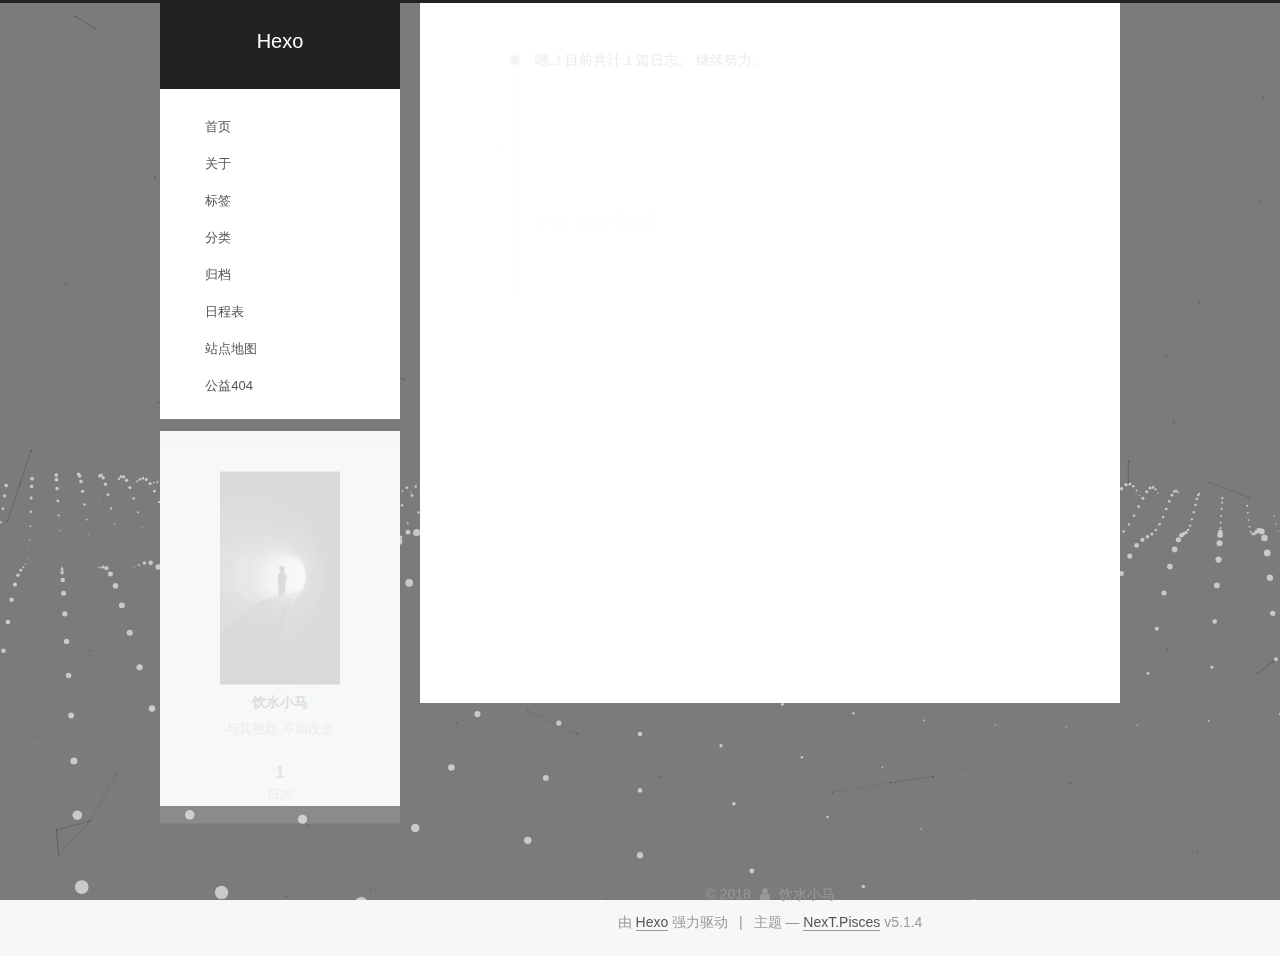
==== commit fc7d60d3: "Site updated: 2018-04-23 22:37:20" ====
--- a/archives/index.html
+++ b/archives/index.html
@@ -80,6 +80,7 @@
 
 
 <meta name="description" content="与其抱怨,不如改变">
+<meta name="keywords" content="饮水小马">
 <meta property="og:type" content="website">
 <meta property="og:title" content="Hexo">
 <meta property="og:url" content="http://yoursite.com/archives/index.html">
@@ -508,7 +509,12 @@
   
 
 
-
+  
+
+
+
+  
+  
 
 
 
@@ -546,6 +552,21 @@
   
   
     <script type="text/javascript" src="/lib/fancybox/source/jquery.fancybox.pack.js?v=2.1.5"></script>
+  
+
+  
+  
+    <script type="text/javascript" src="/lib/canvas-nest/canvas-nest.min.js"></script>
+  
+
+  
+  
+    <script type="text/javascript" src="/lib/three/three.min.js"></script>
+  
+
+  
+  
+    <script type="text/javascript" src="/lib/three/three-waves.min.js"></script>
   
 
 
--- a/css/main.css
+++ b/css/main.css
@@ -1823,7 +1823,7 @@
   width: 4px;
   height: 4px;
   border-radius: 50%;
-  background: #ffecff;
+  background: #14202b;
 }
 .links-of-blogroll {
   font-size: 13px;
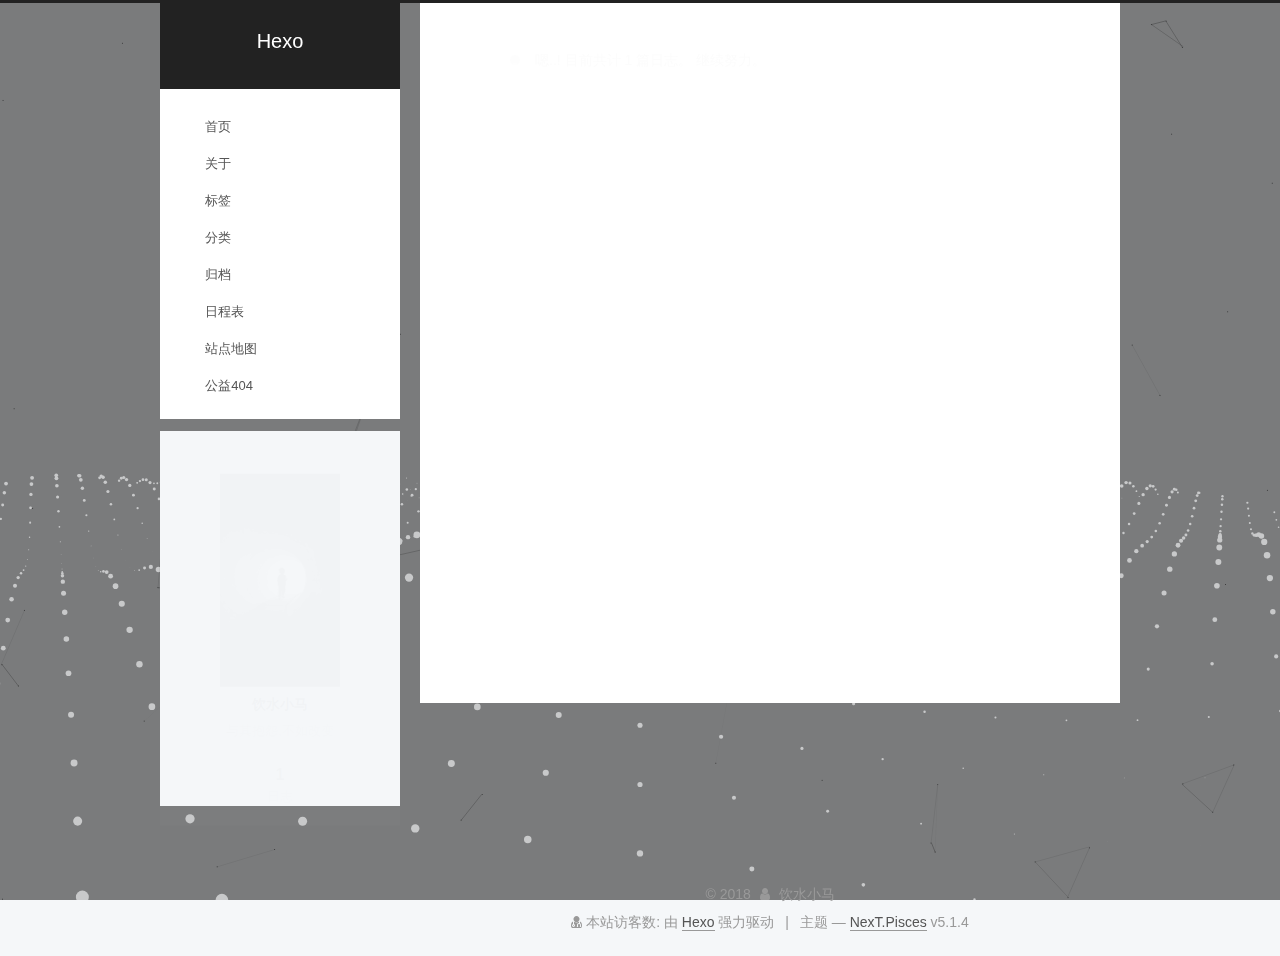
==== commit a3e52a8c: "Site updated: 2018-04-23 22:47:51" ====
--- a/archives/index.html
+++ b/archives/index.html
@@ -444,7 +444,8 @@
 
     <footer id="footer" class="footer">
       <div class="footer-inner">
-        <div class="copyright">&copy; <span itemprop="copyrightYear">2018</span>
+        <script async src="https://dn-lbstatics.qbox.me/busuanzi/2.3/busuanzi.pure.mini.js"></script>
+<div class="copyright">&copy; <span itemprop="copyrightYear">2018</span>
   <span class="with-love">
     <i class="fa fa-user"></i>
   </span>
@@ -454,6 +455,11 @@
 </div>
 
 
+<div class="powered-by">
+<i class="fa fa-user-md"></i><span id="busuanzi_container_site_uv">
+  本站访客数:<span id="busuanzi_value_site_uv"></span>
+</span>
+</div>
   <div class="powered-by">由 <a class="theme-link" target="_blank" href="https://hexo.io">Hexo</a> 强力驱动</div>
 
 
--- a/css/main.css
+++ b/css/main.css
@@ -1823,7 +1823,7 @@
   width: 4px;
   height: 4px;
   border-radius: 50%;
-  background: #14202b;
+  background: #e3ffff;
 }
 .links-of-blogroll {
   font-size: 13px;
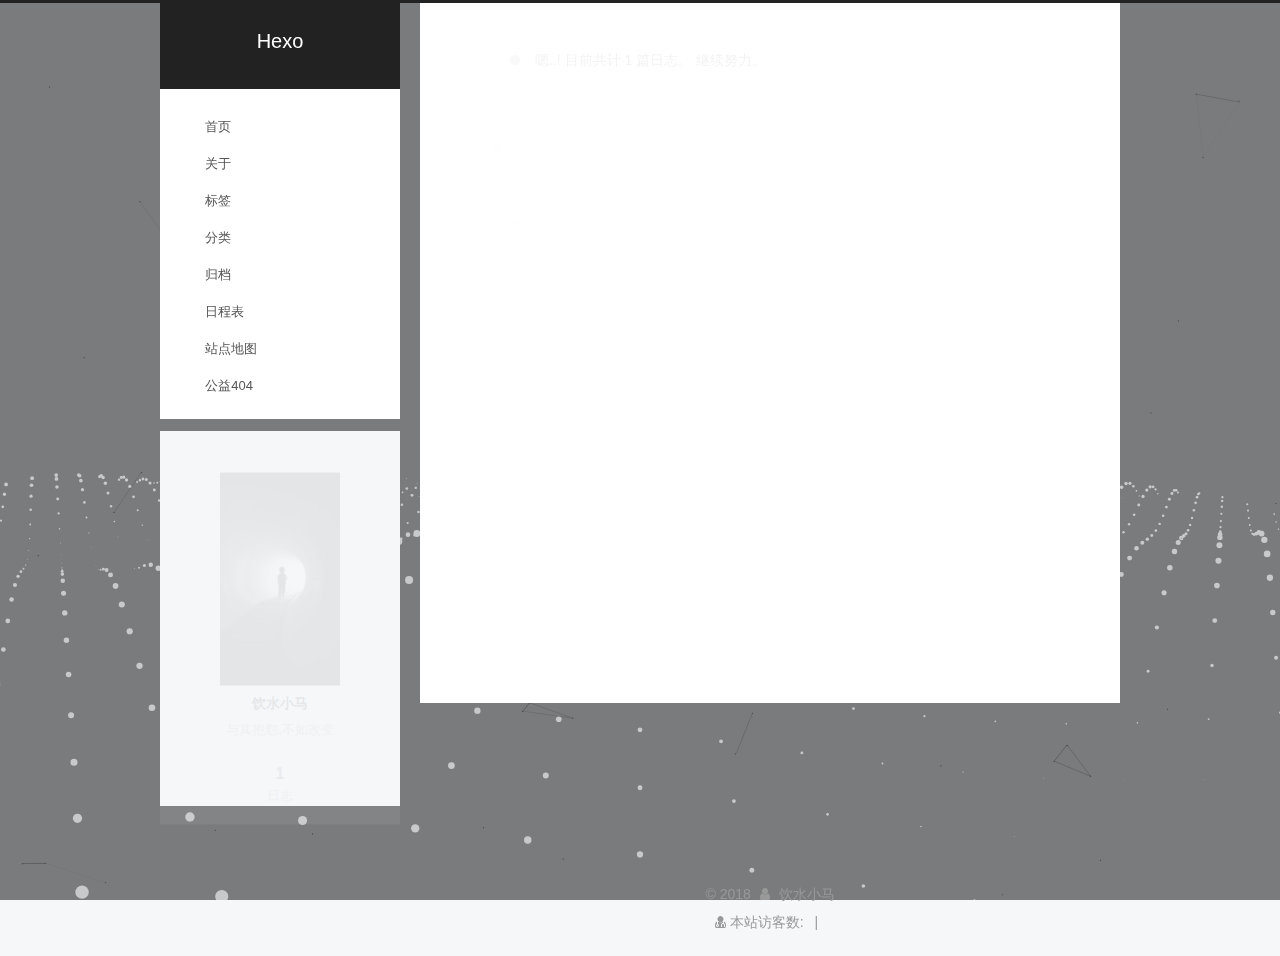
==== commit ba3e1321: "Site updated: 2018-04-23 22:54:02" ====
--- a/archives/index.html
+++ b/archives/index.html
@@ -460,15 +460,11 @@
   本站访客数:<span id="busuanzi_value_site_uv"></span>
 </span>
 </div>
-  <div class="powered-by">由 <a class="theme-link" target="_blank" href="https://hexo.io">Hexo</a> 强力驱动</div>
 
 
 
   <span class="post-meta-divider">|</span>
 
-
-
-  <div class="theme-info">主题 &mdash; <a class="theme-link" target="_blank" href="https://github.com/iissnan/hexo-theme-next">NexT.Pisces</a> v5.1.4</div>
 
 
 
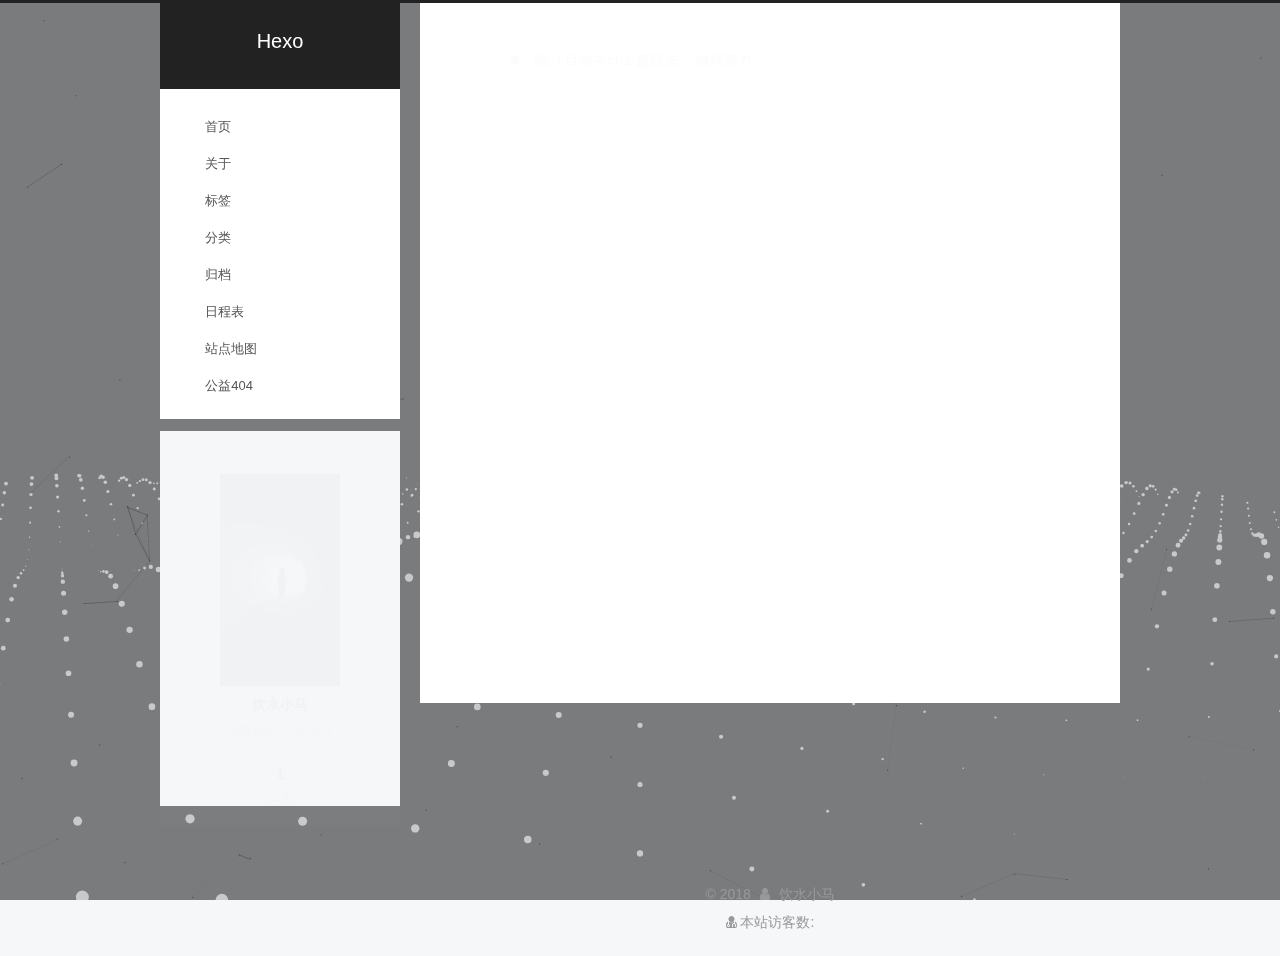
==== commit 0e5f69c7: "Site updated: 2018-04-23 22:55:15" ====
--- a/archives/index.html
+++ b/archives/index.html
@@ -462,13 +462,6 @@
 </div>
 
 
-
-  <span class="post-meta-divider">|</span>
-
-
-
-
-
         
 
 
